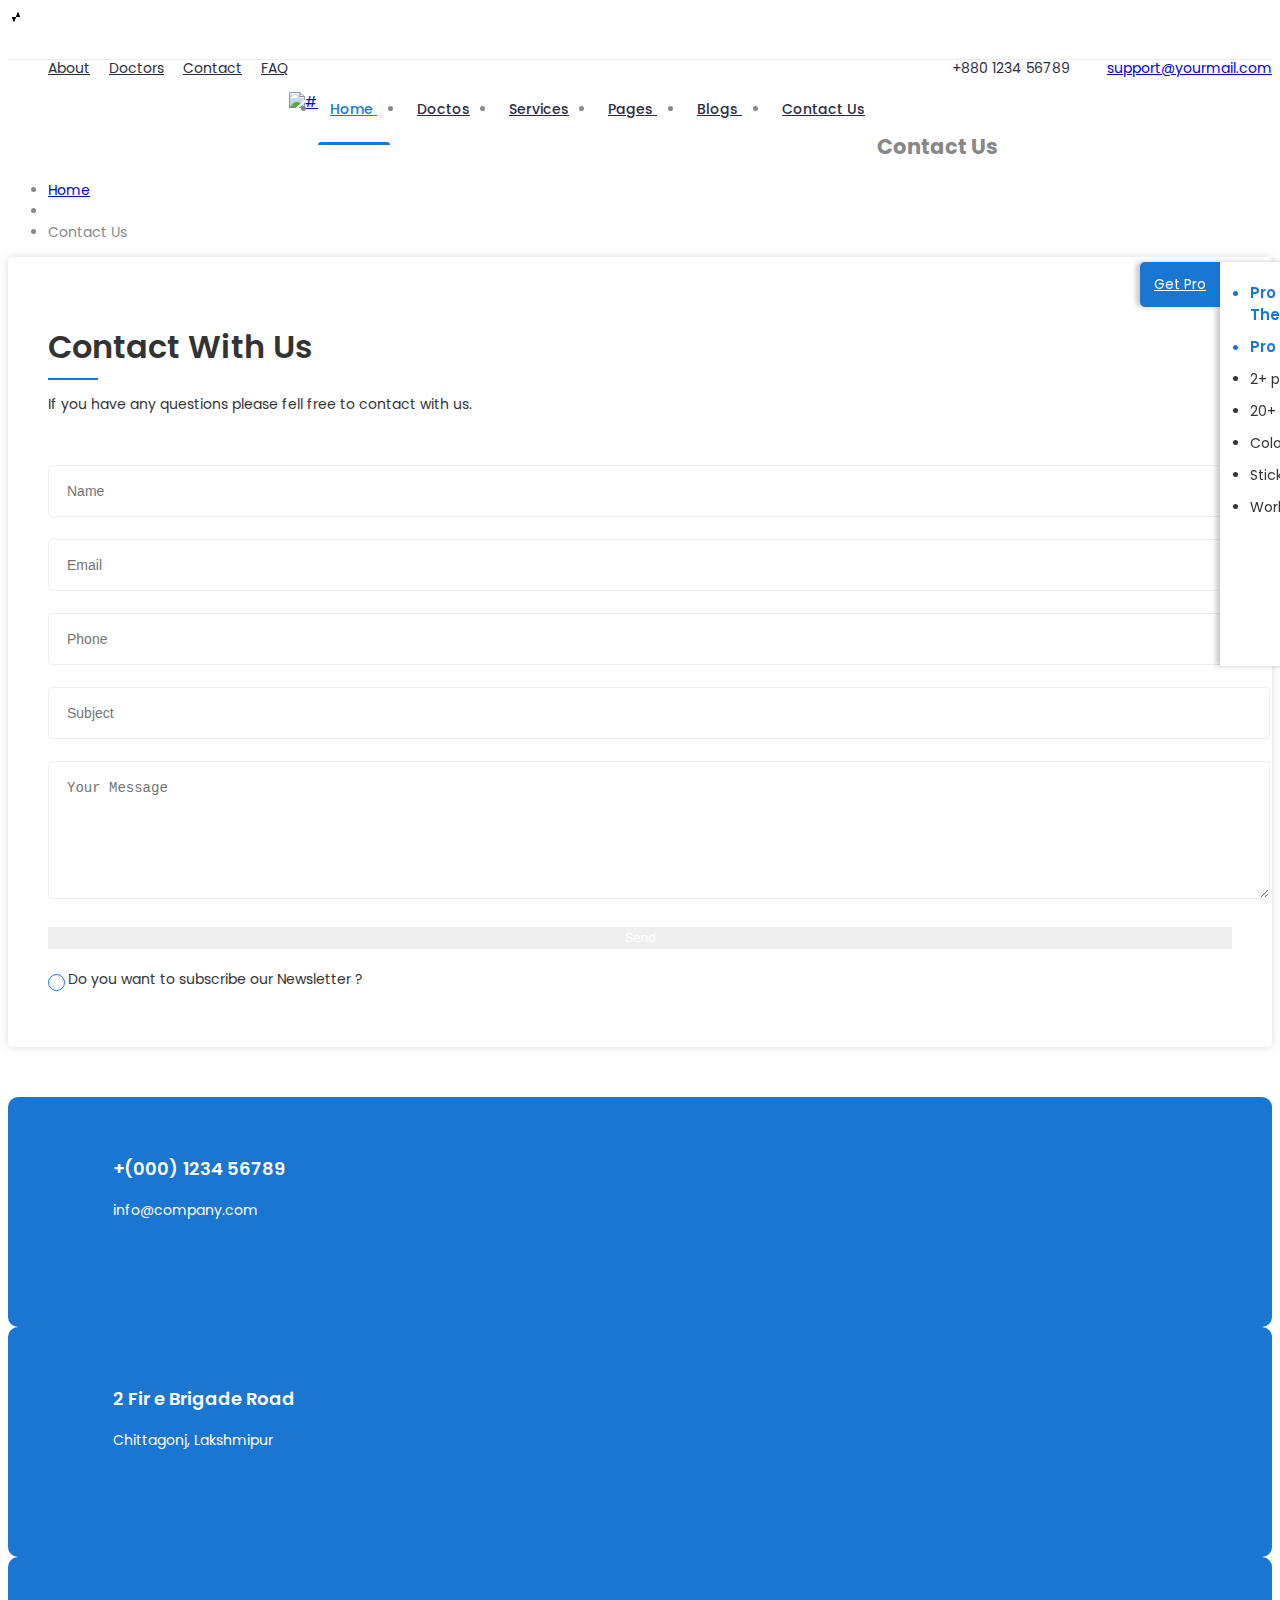
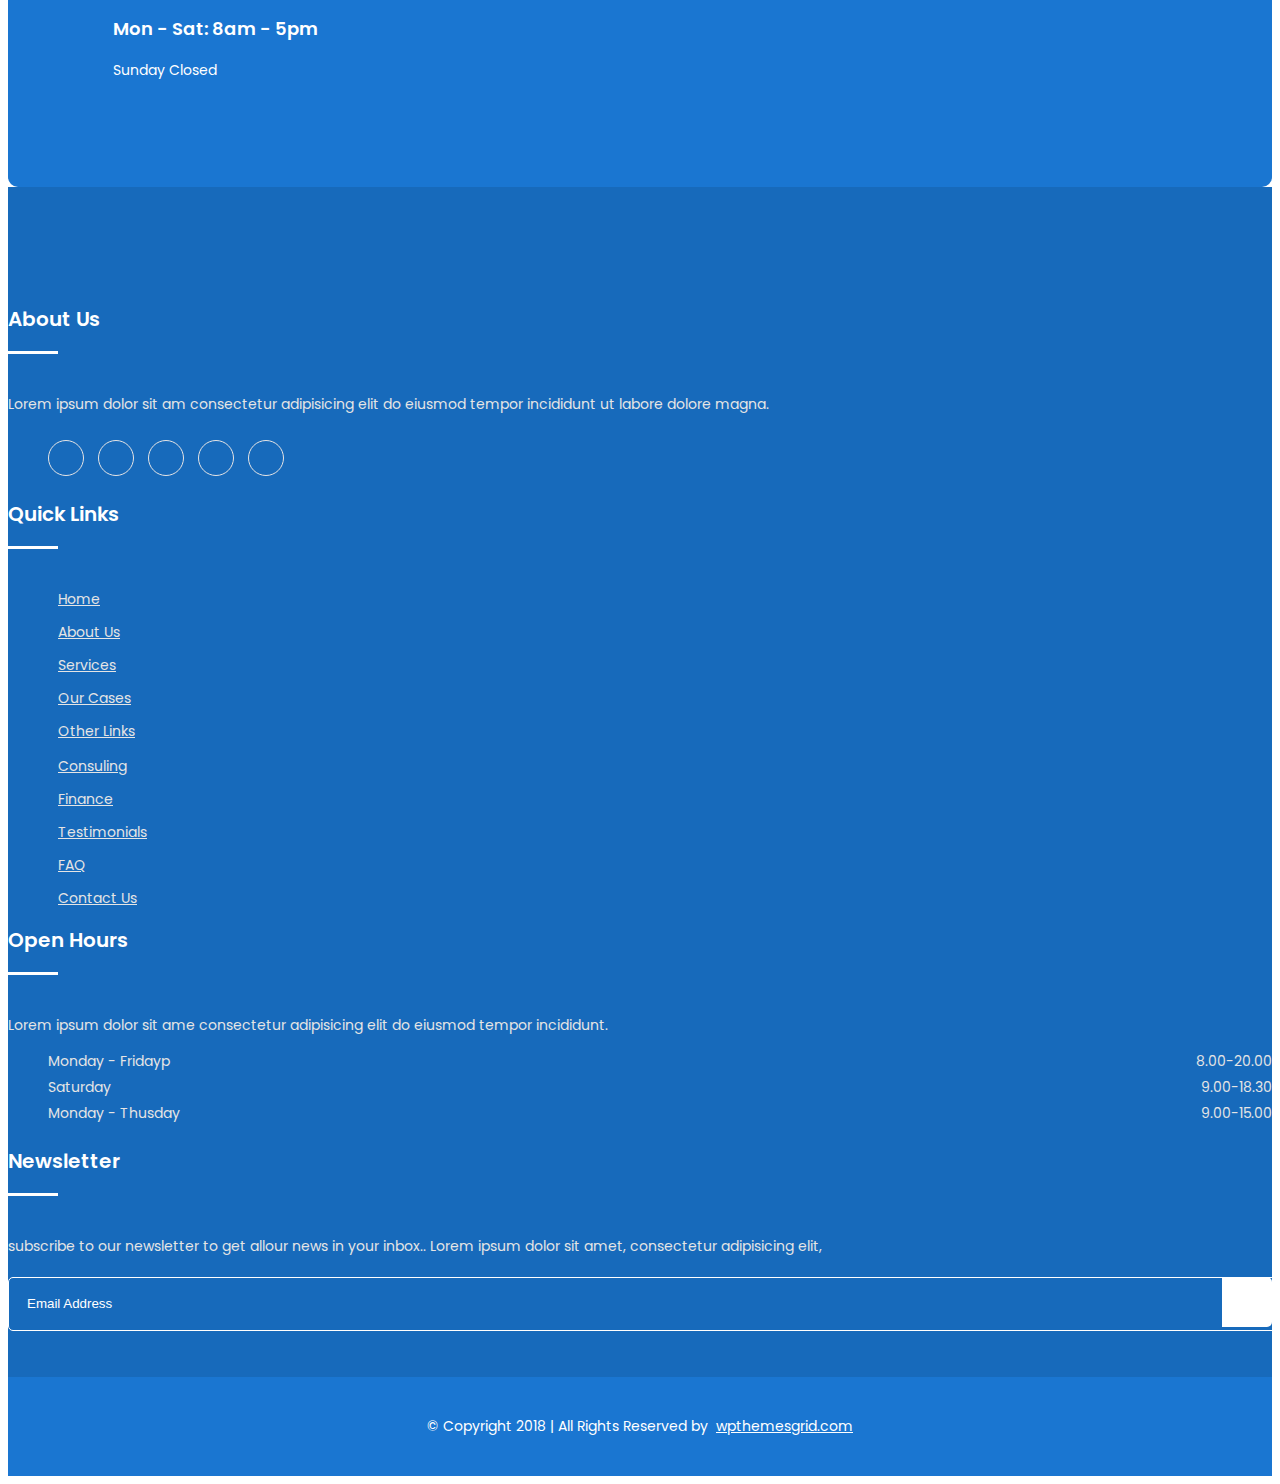
==== contact.html @ 358458fd "Add files via upload" ====
<!doctype html>
<html class="no-js" lang="zxx">
    <head>
        <!-- Meta Tags -->
		<meta charset="utf-8">
		<meta http-equiv="X-UA-Compatible" content="IE=edge">
		<meta name="keywords" content="Site keywords here">
		<meta name="description" content="">
		<meta name='copyright' content=''>
		<meta name="viewport" content="width=device-width, initial-scale=1, shrink-to-fit=no">
		
		<!-- Title -->
        <title>Mediplus - Free Medical and Doctor Directory HTML Template.</title>
		
		<!-- Favicon -->
        <link rel="icon" href="img/favicon.png">
		
		<!-- Google Fonts -->
		<link href="https://fonts.googleapis.com/css?family=Poppins:200i,300,300i,400,400i,500,500i,600,600i,700,700i,800,800i,900,900i&display=swap" rel="stylesheet">

		<!-- Bootstrap CSS -->
		<link rel="stylesheet" href="css/bootstrap.min.css">
		<!-- Nice Select CSS -->
		<link rel="stylesheet" href="css/nice-select.css">
		<!-- Font Awesome CSS -->
        <link rel="stylesheet" href="css/font-awesome.min.css">
		<!-- icofont CSS -->
        <link rel="stylesheet" href="css/icofont.css">
		<!-- Slicknav -->
		<link rel="stylesheet" href="css/slicknav.min.css">
		<!-- Owl Carousel CSS -->
        <link rel="stylesheet" href="css/owl-carousel.css">
		<!-- Datepicker CSS -->
		<link rel="stylesheet" href="css/datepicker.css">
		<!-- Animate CSS -->
        <link rel="stylesheet" href="css/animate.min.css">
		<!-- Magnific Popup CSS -->
        <link rel="stylesheet" href="css/magnific-popup.css">
		
		<!-- Medipro CSS -->
        <link rel="stylesheet" href="css/normalize.css">
        <link rel="stylesheet" href="style.css">
        <link rel="stylesheet" href="css/responsive.css">
		
    </head>
    <body>
	
		<!-- Preloader -->
        <div class="preloader">
            <div class="loader">
                <div class="loader-outter"></div>
                <div class="loader-inner"></div>

                <div class="indicator"> 
                    <svg width="16px" height="12px">
                        <polyline id="back" points="1 6 4 6 6 11 10 1 12 6 15 6"></polyline>
                        <polyline id="front" points="1 6 4 6 6 11 10 1 12 6 15 6"></polyline>
                    </svg>
                </div>
            </div>
        </div>
        <!-- End Preloader -->
		
		<!-- Get Pro Button -->
		<ul class="pro-features">
			<a class="get-pro" href="#">Get Pro</a>
			<li class="big-title">Pro Version Available on Themeforest</li>
			<li class="title">Pro Version Features</li>
			<li>2+ premade home pages</li>
			<li>20+ html pages</li>
			<li>Color Plate With 12+ Colors</li>
			<li>Sticky Header / Sticky Filters</li>
			<li>Working Contact Form With Google Map</li>
			<div class="button">
				<a href="http://preview.themeforest.net/item/mediplus-medical-and-doctor-html-template/full_screen_preview/26665910?_ga=2.145092285.888558928.1591971968-344530658.1588061879" target="_blank" class="btn">Pro Version Demo</a>
				<a href="https://themeforest.net/item/mediplus-medical-and-doctor-html-template/26665910" target="_blank" class="btn">Buy Pro Version</a>
			</div>
		</ul>
	
		<!-- Header Area -->
		<header class="header" >
			<!-- Topbar -->
			<div class="topbar">
				<div class="container">
					<div class="row">
						<div class="col-lg-6 col-md-5 col-12">
							<!-- Contact -->
							<ul class="top-link">
								<li><a href="#">About</a></li>
								<li><a href="#">Doctors</a></li>
								<li><a href="#">Contact</a></li>
								<li><a href="#">FAQ</a></li>
							</ul>
							<!-- End Contact -->
						</div>
						<div class="col-lg-6 col-md-7 col-12">
							<!-- Top Contact -->
							<ul class="top-contact">
								<li><i class="fa fa-phone"></i>+880 1234 56789</li>
								<li><i class="fa fa-envelope"></i><a href="mailto:support@yourmail.com">support@yourmail.com</a></li>
							</ul>
							<!-- End Top Contact -->
						</div>
					</div>
				</div>
			</div>
			<!-- End Topbar -->
			<!-- Header Inner -->
			<div class="header-inner">
				<div class="container">
					<div class="inner">
						<div class="row">
							<div class="col-lg-3 col-md-3 col-12">
								<!-- Start Logo -->
								<div class="logo">
									<a href="index.html"><img src="img/logo.png" alt="#"></a>
								</div>
								<!-- End Logo -->
								<!-- Mobile Nav -->
								<div class="mobile-nav"></div>
								<!-- End Mobile Nav -->
							</div>
							<div class="col-lg-7 col-md-9 col-12">
								<!-- Main Menu -->
								<div class="main-menu">
									<nav class="navigation">
										<ul class="nav menu">
											<li class="active"><a href="#">Home <i class="icofont-rounded-down"></i></a>
												<ul class="dropdown">
													<li><a href="index.html">Home Page 1</a></li>
												</ul>
											</li>
											<li><a href="#">Doctos </a></li>
											<li><a href="#">Services </a></li>
											<li><a href="#">Pages <i class="icofont-rounded-down"></i></a>
												<ul class="dropdown">
													<li><a href="404.html">404 Error</a></li>
												</ul>
											</li>
											<li><a href="#">Blogs <i class="icofont-rounded-down"></i></a>
												<ul class="dropdown">
													<li><a href="blog-single.html">Blog Details</a></li>
												</ul>
											</li>
											<li><a href="contact.html">Contact Us</a></li>
										</ul>
									</nav>
								</div>
								<!--/ End Main Menu -->
							</div>
							<div class="col-lg-2 col-12">
								<div class="get-quote">
									<a href="appointment.html" class="btn">Book Appointment</a>
								</div>
							</div>
						</div>
					</div>
				</div>
			</div>
			<!--/ End Header Inner -->
		</header>
		<!-- End Header Area -->
	
		<!-- Breadcrumbs -->
		<div class="breadcrumbs overlay">
			<div class="container">
				<div class="bread-inner">
					<div class="row">
						<div class="col-12">
							<h2>Contact Us</h2>
							<ul class="bread-list">
								<li><a href="index.html">Home</a></li>
								<li><i class="icofont-simple-right"></i></li>
								<li class="active">Contact Us</li>
							</ul>
						</div>
					</div>
				</div>
			</div>
		</div>
		<!-- End Breadcrumbs -->
				
		<!-- Start Contact Us -->
		<section class="contact-us section">
			<div class="container">
				<div class="inner">
					<div class="row"> 
						<div class="col-lg-6">
							<div class="contact-us-left">
								<!--Start Google-map -->
								<div id="myMap"></div>
								<!--/End Google-map -->
							</div>
						</div>
						<div class="col-lg-6">
							<div class="contact-us-form">
								<h2>Contact With Us</h2>
								<p>If you have any questions please fell free to contact with us.</p>
								<!-- Form -->
								<form class="form" method="post" action="mail/mail.php">
									<div class="row">
										<div class="col-lg-6">
											<div class="form-group">
												<input type="text" name="name" placeholder="Name" required="">
											</div>
										</div>
										<div class="col-lg-6">
											<div class="form-group">
												<input type="email" name="email" placeholder="Email" required="">
											</div>
										</div>
										<div class="col-lg-6">
											<div class="form-group">
												<input type="text" name="phone" placeholder="Phone" required="">
											</div>
										</div>
										<div class="col-lg-6">
											<div class="form-group">
												<input type="text" name="subject" placeholder="Subject" required="">
											</div>
										</div>
										<div class="col-lg-12">
											<div class="form-group">
												<textarea name="message" placeholder="Your Message" required=""></textarea>
											</div>
										</div>
										<div class="col-12">
											<div class="form-group login-btn">
												<button class="btn" type="submit">Send</button>
											</div>
											<div class="checkbox">
												<label class="checkbox-inline" for="2"><input name="news" id="2" type="checkbox">Do you want to subscribe our Newsletter ?</label>
											</div>
										</div>
									</div>
								</form>
								<!--/ End Form -->
							</div>
						</div>
					</div>
				</div>
				<div class="contact-info">
					<div class="row">
						<!-- single-info -->
						<div class="col-lg-4 col-12 ">
							<div class="single-info">
								<i class="icofont icofont-ui-call"></i>
								<div class="content">
									<h3>+(000) 1234 56789</h3>
									<p>info@company.com</p>
								</div>
							</div>
						</div>
						<!--/End single-info -->
						<!-- single-info -->
						<div class="col-lg-4 col-12 ">
							<div class="single-info">
								<i class="icofont-google-map"></i>
								<div class="content">
									<h3>2 Fir e Brigade Road</h3>
									<p>Chittagonj, Lakshmipur</p>
								</div>
							</div>
						</div>
						<!--/End single-info -->
						<!-- single-info -->
						<div class="col-lg-4 col-12 ">
							<div class="single-info">
								<i class="icofont icofont-wall-clock"></i>
								<div class="content">
									<h3>Mon - Sat: 8am - 5pm</h3>
									<p>Sunday Closed</p>
								</div>
							</div>
						</div>
						<!--/End single-info -->
					</div>
				</div>
			</div>
		</section>
		<!--/ End Contact Us -->
		
		<!-- Footer Area -->
		<footer id="footer" class="footer ">
			<!-- Footer Top -->
			<div class="footer-top">
				<div class="container">
					<div class="row">
						<div class="col-lg-3 col-md-6 col-12">
							<div class="single-footer">
								<h2>About Us</h2>
								<p>Lorem ipsum dolor sit am consectetur adipisicing elit do eiusmod tempor incididunt ut labore dolore magna.</p>
								<!-- Social -->
								<ul class="social">
									<li><a href="#"><i class="icofont-facebook"></i></a></li>
									<li><a href="#"><i class="icofont-google-plus"></i></a></li>
									<li><a href="#"><i class="icofont-twitter"></i></a></li>
									<li><a href="#"><i class="icofont-vimeo"></i></a></li>
									<li><a href="#"><i class="icofont-pinterest"></i></a></li>
								</ul>
								<!-- End Social -->
							</div>
						</div>
						<div class="col-lg-3 col-md-6 col-12">
							<div class="single-footer f-link">
								<h2>Quick Links</h2>
								<div class="row">
									<div class="col-lg-6 col-md-6 col-12">
										<ul>
											<li><a href="#"><i class="fa fa-caret-right" aria-hidden="true"></i>Home</a></li>
											<li><a href="#"><i class="fa fa-caret-right" aria-hidden="true"></i>About Us</a></li>
											<li><a href="#"><i class="fa fa-caret-right" aria-hidden="true"></i>Services</a></li>
											<li><a href="#"><i class="fa fa-caret-right" aria-hidden="true"></i>Our Cases</a></li>
											<li><a href="#"><i class="fa fa-caret-right" aria-hidden="true"></i>Other Links</a></li>	
										</ul>
									</div>
									<div class="col-lg-6 col-md-6 col-12">
										<ul>
											<li><a href="#"><i class="fa fa-caret-right" aria-hidden="true"></i>Consuling</a></li>
											<li><a href="#"><i class="fa fa-caret-right" aria-hidden="true"></i>Finance</a></li>
											<li><a href="#"><i class="fa fa-caret-right" aria-hidden="true"></i>Testimonials</a></li>
											<li><a href="#"><i class="fa fa-caret-right" aria-hidden="true"></i>FAQ</a></li>
											<li><a href="#"><i class="fa fa-caret-right" aria-hidden="true"></i>Contact Us</a></li>	
										</ul>
									</div>
								</div>
							</div>
						</div>
						<div class="col-lg-3 col-md-6 col-12">
							<div class="single-footer">
								<h2>Open Hours</h2>
								<p>Lorem ipsum dolor sit ame consectetur adipisicing elit do eiusmod tempor incididunt.</p>
								<ul class="time-sidual">
									<li class="day">Monday - Fridayp <span>8.00-20.00</span></li>
									<li class="day">Saturday <span>9.00-18.30</span></li>
									<li class="day">Monday - Thusday <span>9.00-15.00</span></li>
								</ul>
							</div>
						</div>
						<div class="col-lg-3 col-md-6 col-12">
							<div class="single-footer">
								<h2>Newsletter</h2>
								<p>subscribe to our newsletter to get allour news in your inbox.. Lorem ipsum dolor sit amet, consectetur adipisicing elit,</p>
								<form action="mail/mail.php" method="get" target="_blank" class="newsletter-inner">
									<input name="email" placeholder="Email Address" class="common-input" onfocus="this.placeholder = ''"
										onblur="this.placeholder = 'Your email address'" required="" type="email">
									<button class="button"><i class="icofont icofont-paper-plane"></i></button>
								</form>
							</div>
						</div>
					</div>
				</div>
			</div>
			<!--/ End Footer Top -->
			<!-- Copyright -->
			<div class="copyright">
				<div class="container">
					<div class="row">
						<div class="col-lg-12 col-md-12 col-12">
							<div class="copyright-content">
								<p>© Copyright 2018  |  All Rights Reserved by <a href="https://www.wpthemesgrid.com" target="_blank">wpthemesgrid.com</a> </p>
							</div>
						</div>
					</div>
				</div>
			</div>
			<!--/ End Copyright -->
		</footer>
		<!--/ End Footer Area -->
		
		<!-- jquery Min JS -->
        <script src="js/jquery.min.js"></script>
		<!-- jquery Migrate JS -->
		<script src="js/jquery-migrate-3.0.0.js"></script>
		<!-- jquery Ui JS -->
		<script src="js/jquery-ui.min.js"></script>
		<!-- Easing JS -->
        <script src="js/easing.js"></script>
		<!-- Color JS -->
		<script src="js/colors.js"></script>
		<!-- Popper JS -->
		<script src="js/popper.min.js"></script>
		<!-- Bootstrap Datepicker JS -->
		<script src="js/bootstrap-datepicker.js"></script>
		<!-- Jquery Nav JS -->
        <script src="js/jquery.nav.js"></script>
		<!-- Slicknav JS -->
		<script src="js/slicknav.min.js"></script>
		<!-- ScrollUp JS -->
        <script src="js/jquery.scrollUp.min.js"></script>
		<!-- Niceselect JS -->
		<script src="js/niceselect.js"></script>
		<!-- Tilt Jquery JS -->
		<script src="js/tilt.jquery.min.js"></script>
		<!-- Owl Carousel JS -->
        <script src="js/owl-carousel.js"></script>
		<!-- counterup JS -->
		<script src="js/jquery.counterup.min.js"></script>
		<!-- Steller JS -->
		<script src="js/steller.js"></script>
		<!-- Wow JS -->
		<script src="js/wow.min.js"></script>
		<!-- Magnific Popup JS -->
		<script src="js/jquery.magnific-popup.min.js"></script>
		<!-- Counter Up CDN JS -->
		<script src="http://cdnjs.cloudflare.com/ajax/libs/waypoints/2.0.3/waypoints.min.js"></script>
		<!-- Google Map API Key JS -->
		<script src="https://maps.google.com/maps/api/js?key=AIzaSyDGqTyqoPIvYxhn_Sa7ZrK5bENUWhpCo0w"></script>
		<!-- Gmaps JS -->
		<script src="js/gmaps.min.js"></script>
		<!-- Map Active JS -->
		<script src="js/map-active.js"></script>
		<!-- Bootstrap JS -->
		<script src="js/bootstrap.min.js"></script>
		<!-- Main JS -->
		<script src="js/main.js"></script>
    </body>
</html>
---- style.css ----
/* =====================================
Template Name: 	Mediplus.
Author Name: Naimur Rahman
Website: http://wpthemesgrid.com/
Description: Mediplus - Doctor HTML Template.
Version:	1.1
========================================*/   
/*======================================
[ CSS Table of contents ]
* Global CSS
* Header CSS
	+ Topbar
	+ Logo
	+ Widget
	+ Main Menu
	+ Search
* Hero Slider CSS
* Schedule CSS
* Feautes CSS
* Fun Facts CSS
* Why Choose CSS
* Call to Action CSS
* Portfolio CSS
	+ Portfolio Single CSS
* Services CSS
* Testimonials CSS
* Departments CSS
* Pricing Table CSS
* Clients CSS
* Team CSS
	+ Single Team
* Blog CSS
	+ Latest Blog CSS
	+ Blog Single CSS
	+ Blog Sidebar CSS
* Appointment CSS
* Login CSS
* Register CSS
* Faq CSS
* Contact Us CSS
* Error 404 CSS
* Mail Success CSS
* Newsletter CSS
* Doctor Calendar CSS
* About Us CSS
* Footer CSS
========================================*/ 
/*=============================
	Global CSS 
===============================*/
body{
    font-family: 'Poppins', sans-serif;
	font-weight: 400;
	font-size:14px;
	color:#888;
}
.pro-features {
	position: fixed;
	right: -300px;
	width: 300px;
	height: auto;
	line-height: 46px;
	font-size: 14px;
	background: #fff;
	text-align: left;
	color: #333;
	top: 50%;
	transform:translateY(-50%);
	box-shadow: -4px 0px 5px #00000036;
	color: #fff;
	z-index: 9999;
	padding:20px 30px 30px 30px;
	-webkit-transition:all 0.4s ease;
	-moz-transition:all 0.4s ease;
	transition:all 0.4s ease;
}
.pro-features.active{
	right:0;
}
.pro-features li.big-title {
	font-weight: 600;
	color: #1A76D1;
	font-size: 15px;
}
.pro-features li.title {
	font-weight: 600;
	color: #1A76D1;
	font-size: 15px;
}
.pro-features .button{}
.pro-features .button .btn {
	width: 100%;
	text-align: center;
	margin-top: 8px;
	display: inline-block;
	float: left;
	font-size: 13px;
	width: 100%;
	text-transform: capitalize;
}
.pro-features li {
	color: #333;
	margin: 0;
	padding: 0;
	line-height: 22px;
	margin-bottom: 10px;
}
.get-pro {
	position: absolute;
	left: -80px;
	width:80px;
	height: 45px;
	line-height: 45px;
	font-size: 14px;
	border-radius: 5px 0 0 5px;
	background: #1A76D1;
	text-align: center;
	color: #fff;
	top: 0;
	cursor: pointer;
	box-shadow: -4px 0px 5px #00000036;
}
.get-pro:hover{
	
}
#scrollUp {
	bottom: 15px;
	right: 15px;
	padding: 10px 20px;
	background: #1a76d1;
	color: #fff;
	font-size: 25px;
	width: 45px;
	height: 45px;
	text-align: center;
	line-height: 45px;
	padding: 0;
	border-radius: 3px;
	box-shadow: 0px 0px 10px #00000026;
}
#scrollUp:hover{
	background:#2C2D3F;
}
/* Color Plate */
.color-plate {
	position: fixed;
	display: block;
	z-index: 99998;
	padding: 20px;
	width: 245px;
	background: #fff;
	right: -245px;
	text-align: left;
	top: 30%;
	-webkit-transition:all 0.4s ease;
	-moz-transition:all 0.4s ease;
	transition:all 0.4s ease;
	-webkit-box-shadow: -3px 0px 25px -2px rgba(0, 0, 0, 0.2);
	-moz-box-shadow: -3px 0px 25px -2px rgba(0, 0, 0, 0.2);
	box-shadow: -3px 0px 25px -2px rgba(0, 0, 0, 0.2);
}
.color-plate.active{
	right:0;
}
.color-plate .color-plate-icon {
	position: absolute;
	left: -48px;
	width: 48px;
	height: 45px;
	line-height: 45px;
	font-size: 21px;
	border-radius: 5px 0 0 5px;
	background: #1A76D1;
	text-align: center;
	color: #fff !important;
	top: 0;
	cursor: pointer;
	box-shadow: -4px 0px 5px #00000036;
}
.color-plate h4 {
	display: block;
	font-size: 15px;
	margin-bottom: 5px;
	font-weight: 500;
}
.color-plate p {
	font-size: 13px;
	margin-bottom: 15px;
	line-height: 20px;
}
.color-plate span {
	width: 42px;
	height: 35px;
	border-radius: 0;
	cursor: pointer;
	display: inline-block;
	margin-right: 3px;
}
.color-plate span:hover{
	cursor:pointer;
}
.color-plate span.color1{
	background:#1A76D1;
}
.color-plate span.color2{
	background:#2196F3;
}
.color-plate span.color3{
	background:#32B87D;
}
.color-plate span.color4{
	background:#FE754A;
}
.color-plate span.color5{
	background:#F82F56;
}
.color-plate span.color6{
	background:#01B2B7;
}
.color-plate span.color7{
	background:#6c5ce7;
}
.color-plate span.color8{
	background:#85BA46;
}
.color-plate span.color9{
	background:#273c75;
}
.color-plate span.color10{
	background:#FD7272;
}
.color-plate span.color11{
	background:#badc58;
}
.color-plate span.color12{
	background:#44ce6f;
}
/*=============================
	End Global CSS 
===============================*/

/*===================
	Start Header CSS 
=====================*/
.header{
	background-color:#fff;
	position:relative;
}
.header .navbar-collapse{
	padding:0;
}
/* Topbar */
.header .topbar{
	background-color:#fff;
	border-bottom:1px solid #eee;
}
.header .topbar{
	padding:15px 0;
}
.header .top-link{
	float:left;
}
.header .top-link li{
	display:inline-block;
	margin-right:15px;
}
.header .top-link li:last-child{
	margin-right:0px;
}
.header .top-link li a{
	color:#2C2D3F;
	font-size:14px;
	font-weight:400;
}
.header .top-link li:hover a{
	color:#1A76D1;
}
.header .top-contact{
	float:right;
}
.header .top-contact li{
	display:inline-block;
	margin-right:25px;
	color:#2C2D3F;
}
.header .top-contact li:last-child{
	margin-right:0;
}
.header .top-contact li a{
	font-size:14px;
}
.header .top-contact li a:hover{
	color:#1A76D1;
}
.header .top-contact li i{
	color:#1A76D1;
	margin-right:8px;
}
.header .header-inner {
	background:#fff;
	z-index:999;
	width:100%;
}
.get-quote{
	margin-top:12px;
}
.get-quote .btn{
	color:#fff;
}
.header .logo {
	float: left;
	margin-top: 18px;
}
.header .navbar {
	background: none;
	box-shadow: none;
	border: none;
	margin: 0;
	height: 0px;
	min-height: 0px;
}
.header .nav li{
	margin-right: 15px;
    float: left;
	position:relative;
}
.header .nav li:last-child{
	margin:0;
}
.header .nav li a {
	color: #2C2D3F;
	font-size: 14px;
	font-weight: 500;
	text-transform: capitalize;
	padding: 25px 12px;
	position: relative;
	display: inline-block;
	position:relative;
}
.header .nav li a::before {
	position: absolute;
	content: "";
	left: 0;
	bottom: 0;
	height: 3px;
	width:0%;
	background: #1A76D1;
	border-radius: 5px 5px 0 0;
	opacity:0;
	visibility:hidden;
	-webkit-transition:all 0.4s ease;
	-moz-transition:all 0.4s ease;
	transition:all 0.4s ease;
}
.header .nav li.active a:before{
	opacity:1;
	visibility:visible;
	width: 100%;
}
.header .nav li.active a{
	color:#1A76D1;
}
.header .nav li:hover a:before{
	opacity:1;
	width: 100%;
	visibility:visible;
}
.header .nav li:hover a{
	color:#1a76d1;
}
.header .nav li a i {
	display: inline-block;
	margin-left: 1px;
	font-size: 13px;
}
/* Middle Header */
.header.style2 .header-inner {
	border-top: 1px solid #eee;
}
.header.style2 .logo {
	margin-top:6px;
}
.header .middle-header {
	background: #fff;
	padding: 20px 0px;
}
.header .widget-main{
	float:right;
}
.header.style2 .get-quote {
	margin-top: 0;
}
.header .single-widget {
	position: relative;
	float: left;
	margin-right: 30px;
	padding-left: 55px;
}
.header .single-widget:last-child{
	margin:0;
}
.header .single-widget .logo{
	margin:0;
	padding:0;
	margin-top: 7px;
}
.header .single-widget i {
	position: absolute;
	left: 0;
	top: 6px;
	height: 40px;
	width: 40px;
	line-height: 40px;
	color: #fff;
	background: #1A76D1;
	border-radius: 4px;
	text-align: center;
	font-size: 15px;
}
.header .single-widget h4 {
	font-size: 15px;
	font-weight: 500;
}
.header .single-widget p {
	margin-bottom: 5px;
	text-transform: capitalize;
}
.header .single-widget.btn{
	margin-left:0;
}
/* Dropdown Menu */
.header .nav li .dropdown {
	background: #fff;
	width: 220px;
	position: absolute;
	left:-20px;
	top: 100%;
	z-index: 999;
	-webkit-box-shadow: 0px 3px 5px rgba(0, 0, 0, 0.2);
	-moz-box-shadow: 0px 3px 5px rgba(0, 0, 0, 0.2);
	box-shadow: 0px 3px 5px #3333334d;
	transform-origin: 0 0 0;
	transform: scaleY(0.2);
	-webkit-transition: all 0.3s ease 0s;
	-moz-transition: all 0.3s ease 0s;
	transition: all 0.3s ease 0s;
	opacity: 0;
	visibility: hidden;
	top: 74px;
	border-left:3px solid #2889e4;
}
.header .nav li:hover .dropdown{
	opacity:1;
	visibility:visible;
	transform:translateY(0px);
}
.header .nav li .dropdown li{
	float:none;
	margin:0;
	border-bottom:1px dashed #eee;
}
.header .nav li .dropdown li:last-child{
	border:none;
}
.header .nav li .dropdown li a {
	padding: 12px 15px;
	color: #666;
	display: block;
	font-weight: 400;
	text-transform: capitalize;
	background: transparent;
	-webkit-transition:all 0.2s ease;
	-moz-transition:all 0.2s ease;
	transition:all 0.2s ease;
}
.header .nav li .dropdown li a:before{
	display:none;
}
.header .nav li .dropdown li:last-child a{
	border-bottom:0px;
}
.header .nav li .dropdown li:hover a{
	color:#1A76D1;
}
.header .nav li .dropdown li a:hover{
	border-color:transparent;
}
/* Right Bar */
.header.style2 .main-menu{
	display:inline-block;
	float:left;
}
.header .right-bar {
	float: right;
}
.header .right-bar {
	padding-top:20px;
}
.header .right-bar {
	display: inline-block;
}
.header .right-bar a {
	color: #fff;
	height: 35px;
	width: 35px;
	line-height: 35px;
	text-align: center;
	background: #1a76d1;
	border-radius: 4px;
	display: block;
	font-size: 12px;
}
.header .right-bar li a:hover{
	color:#fff;
	background:#27AE60;
}
.header .search-top.active .search i:before{
	content:"\eee1";
	font-size:15px;
}
/* Search */
.header .search-form {
	position: absolute;
	right: 0;
	z-index: 9999;
	opacity: 0;
	visibility: hidden;
	-webkit-transition: all 0.4s ease;
	-moz-transition: all 0.4s ease;
	transition: all 0.4s ease;
	top: 74px;
	box-shadow: 0px 0px 10px #0000001c;
	border-radius: 4px;
	overflow: hidden;
	transform:scale(0);
}
.header .search-top.active .search-form {
	opacity:1;
	visibility:visible;
	transform:scale(1);
}
.header .search-form input {
	width: 282px;
	height: 50px;
	line-height: 50px;
	padding: 0 70px 0 20px;
	-webkit-transition: all 0.4s ease;
	-moz-transition: all 0.4s ease;
	transition: all 0.4s ease;
	border-radius: 3px;
	border: none;
	background: #fff;
	color: #2C2D3F;
}
.header .search-form button {
	position: absolute;
	right: 0;
	height: 50px;
	top: 0;
	width: 50px;
	background: #1A76D1;
	border: none;
	color: #fff;
	border-radius: 0 4px 4px 0;
	border-left:1px solid transparent;
}
.header .search-form button:hover{
	background:#fff;
	color:#1A76D1;
	border-color:#e6e6e6;
}
/* Header Sticky */
.header.sticky .header-inner{
	position:fixed;
	z-index:999;
	top:0;
	left:0;
	bottom:initial;
	-webkit-transition:all 0.4s ease;
	-moz-transition:all 0.4s ease;
	transition:all 0.4s ease;
	animation: fadeInDown 0.5s both 0.1s;
	box-shadow:0px 0px 13px #00000054;
}
/*=========================
	End Header CSS
===========================*/

/*===========================
	Start Hero Area CSS
=============================*/
.slider .single-slider {
	height: 600px;
	background-size: cover;
	background-position: center;
	background-repeat:no-repeat;
}
.slider .single-slider .text{
	margin-top:120px;
}
.slider.index2 .single-slider .text{
	margin-top:150px;
}
.slider .single-slider h1 {
	color: #2C2D3F;
	font-size: 38px;
	font-weight: 700;
	margin: 0;
	padding: 0;
	line-height: 42px;
}
.slider .single-slider h1 span{
	color:#1a76d1;
}
.slider .single-slider p {
	color: #2C2D3F;
	margin-top: 27px;
	font-weight: 400;
}
.slider .single-slider .button{
	margin-top:30px;
}
.slider .single-slider .btn{
	color:#fff;
	background:#1a76d1;
	font-weight:500;
	display:inline-block;
	margin:0;
	margin-right:10px;
}
.slider .single-slider .btn:last-child{
	margin:0;
}
.slider .single-slider .btn.primary{
	background:#2C2D3F;
	color:#fff;
}
.slider .single-slider .btn.primary:before{
	background:#1A76D1;
}
.slider .owl-carousel .owl-nav {
	margin: 0;
    position: absolute;
    top: 50%;
    width: 100%;
	margin-top:-25px;
}
.slider .owl-carousel .owl-nav div {
	height: 50px;
	width: 50px;
	line-height: 50px;
	text-align: center;
	background: #1A76D1;
	color: #fff;
	font-size: 26px;
	position: absolute;
	margin: 0;
	-webkit-transition: all 0.4s ease;
	-moz-transition: all 0.4s ease;
	transition: all 0.4s ease;
	padding: 0;
	border-radius: 50%;
}
.slider .owl-carousel .owl-nav div:hover{
	background:#2C2D3F;
	color:#fff;
}
.slider .owl-carousel .owl-controls .owl-nav .owl-prev{
	left:20px;
}
.slider .owl-carousel .owl-controls .owl-nav .owl-next{
	right:20px;
}

/* Slider Animation */
.owl-item.active .single-slider h1{
    animation: fadeInUp 1s both 0.6s;
}
.owl-item.active .single-slider p{
    animation: fadeInUp 1s both 1s;
}
.owl-item.active .single-slider .button{
    animation: fadeInDown 1s both 1.5s;
}
/*===========================
	End Hero Area CSS
=============================*/

/*=============================
	Start Schedule CSS
===============================*/
.schedule {
	background: #fff;
	margin: 0;
	padding: 0;
	height: 230px;
}
.schedule .schedule-inner {
	position: relative;
	transform: translateY(-50%);
	z-index:9;
}
.schedule .single-schedule {
	position: relative;
	text-align: left;
	z-index:3;
	border-radius:5px;
	background:#1A76D1;
	 -webkit-transition: all .3s ease-out 0s;
    -moz-transition: all .3s ease-out 0s;
    -ms-transition: all .3s ease-out 0s;
    -o-transition: all .3s ease-out 0s;
    transition: all .3s ease-out 0s;
}
.schedule .single-schedule .inner {
	overflow:hidden;
	position: relative;
	padding:30px;
	z-index:2;
}
.schedule .single-schedule:before{
	position: absolute;
    z-index: -1;
    content: '';
    bottom: -10px;
    left: 0;
    right: 0;
    margin: 0 auto;
    width: 80%;
    height: 90%;
    background:#1A76D1;
    opacity: 0;
    filter: blur(10px);
    -webkit-transition: all .3s ease-out 0s;
    -moz-transition: all .3s ease-out 0s;
    -ms-transition: all .3s ease-out 0s;
    -o-transition: all .3s ease-out 0s;
    transition: all .3s ease-out 0s;
}
.schedule .single-schedule:hover:before{
	opacity: 0.8;
}
.schedule .single-schedule:hover{
	transform: translateY(-5px);
}
.schedule .single-schedule .icon i{
	position: absolute;
	font-size: 110px;
	color: #fff;
	 -webkit-transition: all .3s ease-out 0s;
    -moz-transition: all .3s ease-out 0s;
    -ms-transition: all .3s ease-out 0s;
    -o-transition: all .3s ease-out 0s;
    transition: all .3s ease-out 0s;
	z-index:-1;
	visibility:visible;
	opacity:0.2;
	right: -25px;
	bottom: -30px;
}
.schedule .single-schedule span{
	display:block;
	color:#fff;
}
.schedule .single-schedule h4{
	font-size: 20px;
	font-weight:600;
	display:inline-block;
	text-transform:capitalize;
	color:#fff;
	margin-top:13px;
}
.schedule .single-schedule p{
	color:#fff;
	margin-top:22px;
}
.schedule .single-schedule a {
	color: #fff;
	margin-top: 25px;
	font-weight: 500;
	display: inline-block;
	position: relative;
}
.schedule .single-schedule a:before{
	position:absolute;
	content:"";
	left:0;
	bottom:0;
	height:1px;
	width:0%;
	background:#fff;
	-webkit-transition:all 0.4s ease;
	-moz-transition:all 0.4s ease;
	transition:all 0.4s ease;
}
.schedule .single-schedule a:hover:before{
	width:100%;
	width:100%;
}
.schedule .single-schedule a i{
	margin-left:10px;
}
.schedule .single-schedule .time-sidual{
	
}
.schedule .single-schedule .time-sidual{
	overflow:hidden;
	margin-top:17px;
}
.schedule .single-schedule .time-sidual li {
	display: block;
	color: #fff;
	width: 100%;
	margin-bottom:3px;
}
.schedule .single-schedule .time-sidual li:last-child{
	margin:0;
}
.schedule .single-schedule .time-sidual li span{
	display:inline-block;
	float:right;
}
.schedule .single-schedule .day-head .time {
	font-weight: 400;
	float: right;
}
/*=============================
	End Schedule CSS
===============================*/

/*=============================
	Start Feautes CSS
===============================*/
.Feautes{
	padding-top:0;
}
.Feautes.index2{
	padding-top:100px;
}
.Feautes.testimonial-page{
	padding-top:100px;
}
.Feautes .single-features{
	text-align:center;
	position:relative;
	padding:10px 20px;
}
.Feautes .single-features::before {
	position: absolute;
	content: "";
	right: -72px;
	top: 60px;
	width: 118px;
	border-bottom: 3px dotted #1a76d1;
}
.Feautes .single-features.last::before{
	display:none;
}
.Feautes .single-features .signle-icon{
	position:relative;
}
.Feautes .single-features .signle-icon i{
	font-size:50px;
	color:#1a76d1;
	position:absolute;
	left:50%;
	margin-left:-50px;
	top:0;
	height:100px;
	width:100px;
	line-height:100px;
	text-align:center;
	border:1px solid #dddddd;
	border-radius:100%;
	-webkit-transition:all 0.4s ease;
	-moz-transition:all 0.4s ease;
	transition:all 0.4s ease;
}
.Feautes .single-features:hover .signle-icon i{
	background:#1A76D1;
	color:#fff;
	border-color:transparent;
}
.Feautes .single-features h3{
	padding-top: 128px;
	color:#2C2D3F;
	font-weight:600;
	font-size:21px;
}
.Feautes .single-features p {
	margin-top: 20px;
}
/*=============================
	End Feautes CSS
===============================*/

/*=======================
	Start Fun Facts CSS
=========================*/
.fun-facts{
	position:relative;
}
.fun-facts.section{
	padding:120px 0;
}
.fun-facts{
	background:url('img/fun-bg.jpg');
	background-size:cover;
	background-repeat:no-repeat;
}
.fun-facts .single-fun {
	
}
.fun-facts .single-fun i {
	position: absolute;
	left: 0;
	font-size: 62px;
	color: #fff;
	height: 70px;
	width: 70px;
	line-height: 67px;
	font-size: 28px;
	text-align: center;
	padding: 0;
	margin: 0;
	border: 2px solid #fff;
	border-radius: 0px;
	top: 50%;
	margin-top: -35px;
	-webkit-transition: all 0.4s ease;
	-moz-transition: all 0.4s ease;
	transition: all 0.4s ease;
	border-radius: 50%;
}
.fun-facts .single-fun:hover i{
	color:#1A76D1;
	background:#fff;
	border-color:transparent;
}
.fun-facts .single-fun .content {
	padding-left: 80px;
}
.fun-facts .single-fun span {
	color: #fff;
	font-weight: 600;
	font-size: 30px;
	position: relative;
	display: block;
	-webkit-transition: all 0.4s ease;
	-moz-transition: all 0.4s ease;
	transition: all 0.4s eas;
	display: block;
	margin-bottom: 7px;
}
.fun-facts .single-fun p{
	color:#fff;
	font-size:15px;
}
/*===================
	End Fun Facts
=====================*/

/*===================
	Why choose CSS
=====================*/
.why-choose .choose-left h3{
	font-size:24px;
	font-weight:600;
	color:#2C2D3F;
	position:relative;
	padding-bottom:20px;
	margin-bottom:24px;
}
.why-choose .choose-left h3:before{
	position:absolute;
	content:"";
	left:0;
	bottom:0;
	height:2px;
	width:50px;
	background:#1a76d1;
}
.why-choose .choose-left p{
	margin-bottom:35px;
}
.why-choose .choose-left .list{}
.why-choose .choose-left .list li {
	color: #868686;
	margin-bottom: 12px;
}
.why-choose .choose-left .list li:last-child{
	margin-bottom:0px;
}
.why-choose .choose-left .list li i{
	height:15px;
	width:15px;
	line-height:15px;
	text-align:center;
	background:#1a76d1;
	color:#fff;
	font-size:14px;
	border-radius:100%;
	padding-left:2px;
	margin-right:16px;
}
/* Start Faq CSS */
.why-choose{
	background:#fff;
}
.why-choose .choose-right{
	height:100%;
	width:100%;
	background-image:url('img/video-bg.jpg');
	background-size:cover;
	background-position:center;
	background-repeat:no-repeat;
	position:relative;
}
.why-choose .choose-right .video {
	color: #fff;
	height: 70px;
	width: 70px;
	line-height: 70px;
	text-align: center;
	border-radius: 100%;
	position: absolute;
	left: 50%;
	top: 50%;
	margin-left: -35px;
	margin-top: -35px;
	font-size: 21px;
	background: #1a76d1;
	padding-left: 4px;
}
.why-choose .choose-right .video:hover{
	transform:scale(1.1);
}
.why-choose .video-image .waves-block .waves {
	position: absolute;
	width: 200px;
	height: 200px;
	background: #fff;
	opacity: 0;
	-ms-filter: "progid:DXImageTransform.Microsoft.Alpha(Opacity=0)";
	border-radius: 100%;
	-webkit-animation: waves 3s ease-in-out infinite;
	animation: waves 3s ease-in-out infinite;
	left: 50%;
	margin-left: -100px;
	top: 50%;
	margin-top: -100px;
}
.why-choose .video-image .waves-block .wave-1 {
    -webkit-animation-delay: 0s;
    animation-delay: 0s;
}
.why-choose .video-image .waves-block .wave-2 {
    -webkit-animation-delay: 1s;
    animation-delay: 1s;
}
.why-choose .video-image .waves-block .wave-3 {
    -webkit-animation-delay: 2s;
    animation-delay: 2s;
}
/*=======================
	End Why choose CSS
=========================*/

/*===============================
	Start Call to action CSS
=================================*/
.call-action{
	background-image:url('img/call-bg.jpg');
	background-size:cover;
	background-position:center;
	position:relative;
	background-repeat:no-repeat;
}
.call-action .content{
	text-align:center;
	padding:100px 265px;
}
.call-action .content h2{
	color:#fff;
	font-size:32px;
	font-weight:600;
	line-height:46px;
}
.call-action .content p {
	color: #fff;
	margin: 30px 0px;
	font-size: 15px;
}
.call-action .content .btn{
	background:#fff;
	margin-right:20px;
	font-weight:500;
	border:1px solid #fff;
	color:#1a76d1;
}
.call-action .content .btn:before{
	background:#1A76D1;
}
.call-action .content .btn:hover{
	background:#1A76D1;
	color:#fff;
}
.call-action .content .btn:last-child{
	margin-right:0px;
}
.call-action .content .second {
	border: 1px solid #fff;
	color: #fff;
	background: transparent;
	color: #fff !important;
}
.call-action .content .second:before{
	background:#fff;
}
.call-action .content .second:hover{
	color:#1A76D1;
	border-color:transparent;
	background:#fff;
}
.call-action .content .second i{
	margin-left:10px;
}
/*===============================
	Start Call to action CSS
=================================*/

/*==========================
	Start Portfolio CSS
============================*/
.portfolio{
	background:#FDFDFD;
}
.portfolio .single-pf{
	position:relative;
}
.portfolio .single-pf img{
	height:100%;
	width:100%;
}
.portfolio .single-pf:before{
	position:absolute;
	content:"";
	left:0;
	top:0;
	height:100%;
	width:100%;
	background:#1a76d1;
	opacity:0;
	visibility:hidden;
	-webkit-transition:all 0.4s ease;
	-moz-transition:all 0.4s ease;
	transition:all 0.4s ease;
	z-index:1;
}
.portfolio .single-pf:hover:before{
	opacity:0.7;
	visibility:visible;
}
.portfolio .single-pf .btn {
	color: #1a76d1;
	z-index: 3;
	background: #fff;
	position: absolute;
	left: 50%;
	top: 50%;
	border-radius: 0px;
	opacity: 0;
	visibility: hidden;
	-webkit-transition: all 0.4s ease;
	-moz-transition: all 0.4s ease;
	transition: all 0.4s ease;
	height: 48px;
	width: 150px;
	text-align: center;
	line-height: 48px;
	padding: 0;
	font-weight: 500;
	font-size: 14px;
	margin-left: -75px;
	margin-top: -24px;
	border-radius:4px;
}
.portfolio .single-pf:hover .btn{
	opacity:1;
	visibility:visible;
}
.portfolio .single-pf .btn:hover{
	color:#fff;
}
.portfolio .owl-nav{
	display:none;
}
/* Slider Nav */
.pf-details .image-slider .owl-nav{
	margin: 0;
    position: absolute;
    top: 50%;
    width: 100%;
	margin-top:-25px;
}
.pf-details .image-slider .owl-carousel .owl-nav div {
	height: 50px;
	width: 50px;
	line-height: 45px;
	background: #fff;
	color: #1A76D1;
	position: absolute;
	margin: 0;
	border-radius: 100%;
	font-size: 20px;
	text-align: center;
	-webkit-transition: all 0.4s ease;
	-moz-transition: all 0.4s ease;
	transition: all 0.4s ease;
	box-shadow: 0px 0px 10px #0000001a;
}
.pf-details .image-slider .owl-carousel .owl-nav div:hover{
	color:#fff;
	background:#1A76D1;
}
.pf-details .image-slider .owl-carousel .owl-controls .owl-nav .owl-prev{
	left:20px;
}
.pf-details .image-slider .owl-carousel .owl-controls .owl-nav .owl-next{
	right:20px;
}
.pf-details .image-slider{
	border-radius:8px 8px 0 0;
}
.pf-details .image-slider img{
	height:100%;
	width:100%;
}
.pf-details .date{
	background: #1a76d1;
	display: block;
	padding: 20px;
	text-align: center;
	border-radius: 0;
	border: none;
	margin: 0;
	margin-top: -1px;
}
.pf-details .date ul li{
	font-size:16px;
	color:#fff;
	display:inline-block;
	margin-right:60px;
}
.pf-details .date ul li:last-child{
	margin:0;
}
.pf-details .date ul li span{
	font-weight:500;
	display:inline-block;
	margin-right:5px;
}
.pf-details .body-text{}
.pf-details .body-text h3 {
	font-size: 30px;
	font-weight: 600;
	color: #333;
	margin-top: 40px;
}
.pf-details .body-text p{
	margin-top:20px;
}
.pf-details .body-text .share{
	margin-top:40px;
}
.pf-details .body-text .share h4 {
	font-size: 15px;
	font-weight: 500;
	display: inline-block;
}
.pf-details .body-text .share ul{
	display:inline-block;
	margin-left:12px;
}
.pf-details .body-text .share ul li{
	display:inline-block;
	margin-right:10px;
}
.pf-details .body-text .share ul li:last-child{
	margin-right:0;
}
.pf-details .body-text .share ul li a{
	height:35px;
	width:35px;
	line-height:35px;
	text-align:center;
	border:1px solid #C8C8C8;
	color:#757575;
	display:block;
	border-radius:50%;
}
.pf-details .body-text .share ul li a:hover{
	color:#fff;
	border-color:transparent;
	background:#1A76D1;
}
/*==========================
	End Portfolio CSS
============================*/

/*=========================
	Srart service CSS
===========================*/
.services .single-service{
	margin:30px 0;
	position:relative;
	padding-left:70px;
}
.services .single-service i{
	font-size:45px;
	color:#1a76d1;
	position:absolute;
	left:0;
	-webkit-transition:all 0.4s ease;
	-moz-transition:all 0.4s ease;
	transition:all 0.4s ease;
}
.services .single-service h4{
	text-transform:capitalize;
	margin-bottom:25px;
	color:#2C2D3F;
}
.services .single-service h4 a{
	color:#2C2D3F;
	font-size:20px;
	font-weight:600;
}
.services .single-service h4 a:hover{
	color:#1A76D1;
}
.services .single-service p{
	color:#868686;
}
/*-- Service Details --*/
.services-details-img {
  margin-bottom: 50px;
}

.services-details-img img {
  width: 100%;
  margin-bottom: 30px;
}
.services-details-img h2 {
  font-weight: 600;
  font-size: 28px;
  margin-bottom: 16px;
}
.services-details-img P {
  margin-bottom: 20px;
}
.services-details-img blockquote {
	font-size: 15px;
	color: #4a6f8a;
	background-color: #1a76d1;
	padding: 30px 75px;
	line-height: 26px;
	position: relative;
	margin-bottom: 20px;
	color: #fff;
}
.services-details-img blockquote i {
  position: absolute;
  display: inline-block;
  top: 20px;
  left: 38px;
  font-size: 32px;
}
.service-details-inner-left {
  background-image: url("img/signup-bg.jpg");
  background-size: cover;
  background-position: center center;
  background-repeat: no-repeat;
  width: 100%;
  height: 100%;
}
.service-details-inner-left img {
  display: none;
}
.service-details-inner {
  max-width: 580px;
  margin-left: auto;
  margin-right: auto;
}
.service-details-inner h2 {
	font-weight: 600;
	font-size: 30px;
	margin-bottom: 15px;
	border-left: 3px solid #1a76d1;
	padding-left: 15px;
}
.service-details-inner p {
  margin-bottom: 15px;
}
.service-details-inner p:last-child {
  margin-bottom: 0;
}
/*=========================
	End service CSS
===========================*/

/*=============================
	Start Testimonials CSS
===============================*/
.testimonials{
	background-image:url('img/testi-bg.jpg');
	background-size:cover;
	background-position:center;
	background-repeat:no-repeat;
	position:relative;
}
.testimonials .section-title h2{
	color:#fff;
}
.testimonials .single-testimonial {
	text-align: left;
	position: relative;
	background: #fff;
	padding: 40px 30px;
	margin: 5px;
	margin-bottom: 27px;
	margin-right: 30px;
	border-radius: 5px;
	-webkit-transition: all 0.4s ease;
	-moz-transition: all 0.4s ease;
	transition: all 0.4s ease;
	margin: 0;
	margin: 30px 20px;
}
.testimonials .single-testimonial:hover{
	box-shadow: 0px 10px 10px #0000001c;
	transform: translateY(-4px);
}
.testimonials .single-testimonial img {
	position: absolute;
	left: 30px;
	bottom:-26px;
	height: 53px;
	width: 53px;
	border-radius: 100%;
}
.testimonials .single-testimonial p{
	color:#868686;
	font-size:14px;
}
.testimonials .single-testimonial .name {
	margin-top: 22px;
	color: #2C2D3F;
	font-weight: 500;
	font-size: 15px;
}
.testimonials .owl-dots {
	position: absolute;
	left: 50%;
	bottom: -55px;
	margin-top: -47px;
	padding: 10px 25px;
	border-radius: 3px;
	margin: 0 0 0 -52px;
	margin-top: 49px;
	box-sizing: ;
}
.testimonials .owl-dots .owl-dot {
	display: inline-block;
	margin-right: 10px;
}
.testimonials .owl-dots .owl-dot:last-child{
	margin:0px;
}
.testimonials .owl-dots .owl-dot span {
	width: 10px;
	height:10px;
	display: block;
	border-radius: 30px;
	-webkit-transition: all 0.3s ease;
	-moz-transition: all 0.3s ease;
	transition: all 0.3s ease;
	margin: 0;
	background: #fff;
	position: relative;
}
.testimonials .owl-dots .owl-dot span:hover{
	background:#fff;
}
.testimonials .owl-dots .owl-dot.active span{
	background:#fff;
	width:20px;
}
/*=============================
	End Testimonials CSS
===============================*/

/*==========================
	Start Departments CSS
============================*/
.departments .department-tab .nav{
	margin-bottom: 30px;
    background:transform;
	position:relative;
}
.departments .department-tab .nav li{
	text-align:center;
	margin-right:54px;
}
.departments .department-tab .nav li a i {
	font-size: 50px;
	color: #868686;
}
.departments .department-tab .nav li a:hover{
	background:transparent;
}
.departments .department-tab .nav li a.active i{
	color:#1a76d1;
}
.departments .department-tab .nav li a {
	color: #fff;
	margin-top: 20px;
	border: none;
	padding: 0;
	padding-bottom: 20px;
	border-bottom:2px solid transparent;
	padding:0 10px 20px 10px;
}
.departments .department-tab .nav li a.active{
	border-color:#1a76d1;
}
.departments .department-tab .nav li span{
	display:block;
}
.departments .department-tab .nav li .first {
	padding-top: 20px;
	font-size: 20px;
	font-weight: 500;
	color: #868686;
}
.departments .department-tab .nav li a.active .first{
	color:#2C2D3F;
}
.departments .department-tab .nav li .second {
	font-size: 14px;
	font-weight: 400;
	color: #868686;
	margin-top: 3px;
}
.departments .department-tab .tab-pane .department-left{}
.departments .department-tab .tab-pane .department-left h3{
	color:#2C2D3F;
	font-weight:600;
	font-size:26px;
	position:relative;
	padding-bottom:15px;
	margin-bottom:30px;
}
.departments .department-tab .tab-pane .department-left h3:before{
	position:absolute;
	content:"";
	left:0;
	bottom:0;
	height:3px;
	width:50px;
	background:#2C2D3F;
}
.departments .department-tab .tab-pane .department-left .p1 {
	color: #1a76d1;
	font-weight: 500;
	margin-bottom: 18px;
}
.departments .department-tab .tab-pane .department-left p {
	margin-bottom: 20px;
}
.departments .department-tab .tab-pane .department-left .list{}
.departments .department-tab .tab-pane .department-left .list li{
	position:relative;
	padding-left: 30px;
	margin-bottom:6px;
}
.departments .department-tab .tab-pane .department-left .list li:last-child{
	margin-bottom:0px;
}
.departments .department-tab .tab-pane .department-left .list li i {
	position: absolute;
	left: 0;
	height: 15px;
	width: 15px;
	line-height: 15px;
	color: #fff;
	background: #1a76d1;
	text-align: center;
	border-radius: 100%;
	font-size: 8px;
	margin-right: 20px;
	top: 4px;
}
.departments .department-tab .tab-content .tab-text h2{
	font-size:18px;
}
.departments .department-tab .tab-content .tab-text p{
	color:#555;
	margin-top:10px;
}
/*==========================
	End Departments CSS
============================*/

/*=============================
	Start Pricing Table CSS
===============================*/
.pricing-table{
	background:#f9f9f9;
	position:relative;
}
.pricing-table .single-table {
	background: #fff;
	border:1px solid #ddd;
	text-align: center;
	position: relative;
	overflow: hidden;
	margin: 15px 0;
	padding:45px 35px 30px 35px;
}
/* Table Head */
.pricing-table .single-table .table-head {
	text-align:center;
}
.pricing-table .single-table .icon i{
	font-size:65px;
	color:#1a76d1;
}
.pricing-table .single-table .title {
	font-size: 21px;
	color: #2C2D3F;
	margin-top: 30px;
	margin-bottom: 15px;
}
.pricing-table .single-table .amount {
	font-size:36px;
	font-weight:600;
	color:#1a76d1;
}
.pricing-table .single-table .amount span{
	display:inline-block;
	font-size:14px;
	font-weight:400;
	color:#868686;
	margin-left:8px;
}
/* Table List */
.pricing-table .single-table .table-list {
	padding: 10px 0;
	text-align: left;
	margin-top: 30px;
}
.pricing-table .table-list li {
	position: relative;
	color: #666;
	text-transform: capitalize;
	margin-bottom: 18px;
	padding-right: 32px;
}
.pricing-table .table-list li:last-child{
	margin-bottom:0px;
}
.pricing-table .table-list li.cross i{
	background:#aaaaaa;
}
.pricing-table .table-list i {
	font-size: 7px;
	text-align: center;
	margin-right: 10px;
	position: absolute;
	right: 0;
	height: 16px;
	width: 16px;
	line-height: 16px;
	text-align: center;
	color: #fff;
	background: #1a76d1;
	border-radius: 100%;
	padding-left: 1px;
}

/* Table Bottom */
.pricing-table .table-bottom {
	margin-top: 25px;
}
.pricing-table .btn {
	padding: 12px 25px;
	width: 100%;
	color:#fff;
}
.pricing-table .btn:before{
	background:#2C2D3F;
}
.pricing-table .btn:hover{
	color:#fff;
}
.pricing-table .btn i {
	font-size: 16px;
	margin-right: 10px;
}
/*=============================
	End Pricing Table CSS
===============================*/

/*========================
	Start Clients CSS
==========================*/
.clients{
	background-image:url('img/client-bg.jpg');
	background-size:cover;
	background-position:center;
	padding:100px 0px;
	position:relative;
}
.clients .single-clients{
	
}
.clients .single-clients img {
	width: 100%;
	cursor: pointer;
	text-align: center;
	float: none;
	padding: 0 35px;
}
/*========================
	End Clients CSS
==========================*/

/*====================
	Start Team CSS
======================*/ 
.team{
	background-image:url('img/testi-bg.jpg');
	background-size:cover;
	background-position:center;
	background-repeat:no-repeat;
	position:relative;
}
.team.single-page{
	background:#fff;
}
.team .section-title h2{
	color:#fff;
}
.team .section-title p{
	color:#fff;
}
.team .single-team {
	background: #fff;
	-webkit-transition: all 0.3s ease;
	-moz-transition: all 0.3s ease;
	transition: all 0.3s ease;
	margin-top: 30px;
	text-align: center;
	box-shadow: 0px 0px 10px #00000021;
	border-radius: 5px;
	overflow: hidden;
}
.team .t-head{
	position:relative;
	overflow:hidden;
}
.team .t-head::before {
	position: absolute;
	top: 0;
	left: 0;
	width: 100%;
	height: 100%;
	background: #fff;
	opacity:0;
	visibility:hidden;
	content: "";
	z-index: 2;
	-webkit-transition:all 0.3s ease;
	-moz-transition:all 0.3s ease;
	transition:all 0.3s ease;
}
.team .single-team:hover .t-head::before{
	visibility:visible;
	opacity:0.5;
}
.team .t-head img{
	width:100%;
	position:relative;
}
.team .t-icon a {
	position: absolute;
	left: 50%;
	top: 50%;
	width: 150px;
	height: 46px;
	line-height: 40px;
	opacity: 0;
	visibility: hidden;
	font-weight: 400;
	text-align: center;
	color: #fff;
	border-radius: 0;
	-webkit-transform: scale(0.6);
	-moz-transform: scale(0.6);
	transform: scale(0.6);
	-webkit-transition: all 0.3s ease;
	-moz-transition: all 0.3s ease;
	transition: all 0.3s ease;
	z-index: 99;
	margin: -23px 0 0 -75px;
	font-size: 15px;
	background: #2889E4;
	font-size: 13px;
	line-height: 46px;
	padding:0;
	border-radius:4px;
}
.team .single-team:hover .t-icon a {
	-webkit-transform: scale(1);
	-moz-transform: scale(1);
	transform: scale(1);
	opacity:1;
	visibility:visible;
}
.team .t-bottom {
	text-align: center;
	position: relative;
	padding: 0 20px;
	padding: 25px 20px;
}
.team .t-bottom p {
	color: #666;
	font-size: 13px;
	display: block;
	margin-bottom: 4px;
}
.team .t-bottom h2 {
	font-size: 18px;
	text-transform: capitalize;
	font-weight: 500;
	color: #2C2D3F;
}
.team .t-bottom h2 a:hover{
	color:#1A76D1;
}
/*-- Doctor Details --*/
.doctor-details-left {
	-webkit-box-shadow: 0px 0px 10px 0px #ddd;
	box-shadow: 0px 0px 10px 0px #ddd;
	border-radius: 10px;
	overflow: hidden;
}
.doctor-details-item img {
  width: 100%;
  border-radius:0;
}
.doctor-details-item .doctor-details-contact {
	padding: 50px;
}
.doctor-details-item .doctor-details-contact h3 {
	font-weight: 600;
	font-size: 20px;
	color: #2C2D3F;
	margin-bottom: 30px;
}
.doctor-details-item .doctor-details-contact .basic-info {
  margin: 0;
  padding: 0;
}
.doctor-details-item .doctor-details-contact .basic-info li {
	list-style-type: none;
	display: block;
	font-weight: 400;
	font-size: 15px;
	color: #2C2D3F;
	margin-bottom: 10px;
}
.doctor-details-item .doctor-details-contact .basic-info li:last-child {
  margin-bottom: 0;
}
.doctor-details-item .doctor-details-contact .basic-info li i {
	display: inline-block;
	color: #1A76D1;
	margin-right: 8px;
	font-size: 16px;
	position: relative;
	top: 1px;
}
.doctor-details-area .doctor-details-left .social{
	margin-top:25px;
}
.doctor-details-area .doctor-details-left .social li{
	display:inline-block;
	margin-right:10px;
}
.doctor-details-area .doctor-details-left .social li:last-child{
	margin-right:0px;
}
.doctor-details-area .doctor-details-left .social li a {
	height: 34px;
	width: 34px;
	line-height: 34px;
	text-align: center;
	border: 1px solid #C8C8C8;
	text-align: center;
	padding: 0;
	border-radius: 4px;
	display: block;
	color: #757575;
	font-size: 16px;
}
.doctor-details-area .doctor-details-left .social li a:hover{
	color:#fff;
	background:#1A76D1;
	border-color:transparent;
}
.doctor-details-item .doctor-details-work h3 {
	font-weight: 600;
	font-size: 20px;
	color: #2C2D3F;
	margin-top: 30px;
}
.doctor-details-item .doctor-details-work .time-sidual{
	
}
.doctor-details-item .doctor-details-work .time-sidual{
	overflow:hidden;
}
.doctor-details-item .doctor-details-work .time-sidual li {
	display: block;
	color: #2C2D3F;
	width: 100%;
	margin-bottom: 10px;
}
.doctor-details-item .doctor-details-work .time-sidual li span{
	display:inline-block;
	float:right;
}
.doctor-details-item .doctor-details-work .day-head .time {
	font-weight: 400;
	float: right;
}

.doctor-details-area .doctor-details-right{
	padding-left: 60px;
	padding-top: 70px;
}
.doctor-details-item .doctor-details-biography {
 
}
.doctor-details-item .doctor-details-biography h3 {
  font-weight: 600;
  font-size: 24px;
  color: #2f60bd;
  margin-bottom: 25px;
  margin-top: 25px;
}
.doctor-details-item .doctor-details-biography p {
  margin-bottom: 0;
}
.doctor-details-item .doctor-details-biography ul {
  margin: 0;
  padding: 0;
}
.doctor-details-item .doctor-details-biography ul li {
  list-style-type: none;
  display: block;
  margin-bottom: 10px;
}
.doctor-details-item .doctor-details-biography ul li:last-child {
  margin-bottom: 0;
}
.doctor-details-item .doctor-name .name{
	font-size:30px;
	font-weight:600;
}
.doctor-details-item .doctor-name .deg {
	font-size: 22px;
	margin: 10px 0 5px 0;
}
.doctor-details-item .doctor-name .degree{
	font-size: 16px;
}
/*====================
	End Team CSS
======================*/ 

/*=======================
	Start Blog CSS
=========================*/
.blog{
	background:#fff;
}
.blog .blog-title{
	text-align:center;
}
.blog .single-news {
	background: #fff;
	position: relative;
	-webkit-transition: all 0.4s ease;
	-moz-transition: all 0.4s ease;
	transition: all 0.4s ease;
	box-shadow: 0px 0px 10px #00000014;
}
.blog .single-news img{
	width:100%;
	margin:0;
	padding:0;
	-webkit-transition:all 0.4s ease;
	-moz-transition:all 0.4s ease;
	transition:all 0.4s ease;
}
.blog .single-news .news-head{
	position:relative;
	overflow:hidden;
}
.blog .single-news .news-content {
	text-align: left;
	background: #fff;
	z-index: 99;
	position: relative;
	padding: 30px;
	left: 0;
	z-index: 0;
}
.blog .single-news .news-content:before{
	position:absolute;
	content:"";
	left:0;
	bottom:0;
	height:2px;
	width:0%;
	background:#1A76D1;
	opacity:0;
	visibility:hidden;
	-webkit-transition:all 0.4s ease;
	-moz-transition:all 0.4s ease;
	transition:all 0.4s ease;
}
.blog .single-news:hover .news-content:before{
	opacity:1;
	visibility:visible;
	width:100%;
}
.blog .single-news .news-body h2 {
	font-size: 18px;
	font-weight: 600;
	margin-bottom: 10px;
	line-height: 24px;
}
.blog .single-news .news-body h2 a{
	color:#2C2D3F;
	font-weight: 500;
}
.blog .single-news .news-body h2 a:hover{
	color:#1A76D1;
}
.blog .single-news .news-content p {
	font-weight: 400;
	text-transform: capitalize;
	font-size: 13px;
	letter-spacing: 0px;
	line-height: 23px;
}
.blog .single-news .news-body .date {
	display: inline-block;
	font-size: 14px;
	margin-bottom: 5px;
	background: #1A76D1;
	color: #fff;
	padding: 4px 15px;
	border-radius: 3px;
	font-size: 14px;
	margin-bottom: 10px;
}
.blog.grid .single-news{
	margin-top:30px;
}
/* Blog Sidebar */
.main-sidebar {
	background: #fff;
	margin-top: 30px;
	background: transparent;
}
.main-sidebar .single-widget {
	margin-bottom: 30px;
	padding: 40px;
	background: #fff;
	-webkit-box-shadow: 0px 0px 15px rgba(0, 0, 0, 0.10);
	-moz-box-shadow: 0px 0px 15px rgba(0, 0, 0, 0.10);
	box-shadow: 0px 0px 15px rgba(0, 0, 0, 0.10);
	border-radius: 8px;
}
.main-sidebar .single-widget .title {
	position: relative;
	font-size: 18px;
	font-weight: 600;
	text-transform: capitalize;
	margin-bottom: 30px;
	display: block;
	background: #fff;
	padding-left: 12px;
}
.main-sidebar .single-widget .title::before {
	position: absolute;
	content: "";
	left: 0;
	bottom: -1px;
	height: 100%;
	width: 3px;
	background: #1A76D1;
}
.main-sidebar .single-widget:last-child{
	margin:0;
}
.main-sidebar .search{
	position:relative;
}
.main-sidebar .search input {
	width: 100%;
	height: 45px;
	box-shadow: none;
	text-shadow: none;
	font-size: 14px;
	border: none;
	color: #222;
	background: transparent;
	padding: 0 70px 0 20px;
	-webkit-transition: all 0.4s ease;
	-moz-transition: all 0.4s ease;
	transition: all 0.4s ease;
	border-radius: 0;
	border: 1px solid #eee;
	border-radius: 5px;
}
.main-sidebar .search .button {
	position: absolute;
	right: 40px;
	top: 40px;
	height: 44px;
	width: 50px;
	line-height: 45px;
	box-shadow: none;
	text-shadow: none;
	text-align: center;
	border: none;
	font-size: 14px;
	color: #fff;
	background: #333;
	-webkit-transition: all 0.4s ease;
	-moz-transition: all 0.4s ease;
	transition: all 0.4s ease;
	border-radius: 0 5px 5px 0;
}
.main-sidebar .search .button:hover {
	background:#1A76D1;
	color:#fff;
}
/* Category List */
.main-sidebar .categor-list {
	margin-top: 15px;
}
.main-sidebar .categor-list li {
	margin-bottom: 10px;
}
.main-sidebar .categor-list li:last-child{
	margin-bottom:0px;
}
.main-sidebar .categor-list li a {
	display: inline-block;
	color: #333;
	font-size:14px;
}
.main-sidebar .categor-list li a:hover{
	color:#1A76D1;
	padding-left:7px;
}
.main-sidebar .categor-list li a i {
	display: inline-block;
	margin-right:0px;
	font-size: 9px;
	transform: translateY(-1px);
	opacity:0;
	visibility:hidden;
	-webkit-transition:all 0.4s ease;
	-moz-transition:all 0.4s ease;
	transition:all 0.4s ease;
}
.main-sidebar .categor-list li a:hover i{
	margin-right: 6px;
	opacity:1;
	visibility:visible;
}
/* Recent Posts */
.main-sidebar .single-post {
	position: relative;
	border-bottom: 1px solid #ddd;
	display: inline-block;
	padding: 17px 0;
}
.main-sidebar .single-post:last-child{
	padding-bottom:0px;
	border:none;
}
.main-sidebar .single-post .image img{
	float: left;
	width: 80px;
	height: 80px;
	margin-right: 20px;
}
.main-sidebar .single-post .content{
	padding-left:100px;
}
.main-sidebar .single-post .content h5 {
	line-height: 18px;
}
.main-sidebar .single-post .content h5 a {
	color: #2C2D3F;
	font-weight: 500;
	font-size: 14px;
	font-weight: 500;
	margin-top: 10px;
	display: block;
	margin-bottom: 10px;
	margin-top: 0;
}
.main-sidebar .single-post .content h5 a:hover{
	color:#1A76D1;
}
.main-sidebar .single-post .content .comment li{
	color:#888;
	display:inline-block;
	margin-right:15px;
	font-weight:400;
	font-size:14px;
}
.main-sidebar .single-post .content .comment li:last-child{
	margin-right:0;
}
.main-sidebar .single-post .content .comment li i{
	display:inline-block;
	margin-right:5px;
}
/* Blog Tags */
.main-sidebar .side-tags .tag{
	margin-top:40px;
}
.main-sidebar .side-tags .tag li {
	display: inline-block;
	margin-right: 7px;
	margin-bottom: 20px;
}
.main-sidebar .side-tags .tag li a {
	background: #fff;
	color: #333;
	padding: 8px 14px;
	text-transform: capitalize;
	border-radius: 0;
	font-size: 13px;
	background: #F6F7FB;
	border-radius: 4px;
}
.main-sidebar .side-tags .tag a:hover{
	color:#fff;
	background:#1A76D1;
	border-color:transparent;
}
/* News Single */
.news-single {
	padding: 60px 0 90px;
	background: #f8f8f8;
}
.news-single .single-main {
	margin-top: 30px;
	background: #fff;
	padding: 30px;
	-webkit-box-shadow: 0px 0px 15px rgba(0, 0, 0, 0.10);
	-moz-box-shadow: 0px 0px 15px rgba(0, 0, 0, 0.10);
	box-shadow: 0px 0px 15px rgba(0, 0, 0, 0.10);
	border-radius: 8px;
}
.news-single .news-head{}
.news-single .news-head img{
	width:100%;
	height:100%;
}
.news-single .news-title {
	font-size: 25px;
	margin: 20px 0;
}
.news-single .news-title a {
	color: #252525;
	font-weight: 600;
}
.news-single .news-title a:hover {
	color: #1A76D1;
}
/* Blog Meta */
.news-single{
	background:#fff;
}
.news-single .meta {
	overflow: hidden;
	border-top: 1px solid #ebebeb;
	border-bottom: 1px solid #ebebeb;
	width: 100%;
	padding: 10px 0;
	margin-bottom: 15px;
}
.news-single .meta span {
	margin-right: 10px;
	display: inline-block;
}
.news-single .meta span:last-child{
	margin:0;
}
.news-single .meta span, .news-single .meta span a {
	color: #2C2D3F;
	font-weight: 400;
}
.news-single .meta span i {
	margin-right: 5px;
	color:#1A76D1;
}
.news-single .meta-left{
	float:left;
}
.news-single .meta-left .author img {
	width: 45px;
	height: 45px;
	border-radius: 100%;
	margin-right: 12px;
}
.news-single .meta-left .author {
	float: left;
}
.news-single .meta-left span.date {
	margin-top: 10px;
}
.news-single .meta-right {
	float: right;
	margin-top: 10px;
}
.news-single .news-content{
	margin:20px 0;
}
.news-single .news-content p{
	margin-bottom:10px;
}
.news-single .news-content p:last-child{
	margin:0;
}
.news-single .news-text p {
	font-size: 14px;
	margin-bottom:20px;
}
/* Image Gallery */
.news-single .image-gallery {
	margin-bottom: 20px;
}
.news-single .image-gallery .single-image {
	overflow: hidden;
}
.news-single .image-gallery .single-image:hover img{
	-webkit-transform:scale(1.2);
	-moz-transform:scale(1.2);
	transform:scale(1.2);
}
/* Blockqoute */
.news-single blockquote {
	background-image: url('img/blockqoute-bg.jpg');
	background-size: cover;
	background-position: center;
	background-repeat: no-repeat;
	padding: 30px;
	overflow: hidden;
}
.news-single blockquote::before {
	opacity: 0.9;
}
.news-single .news-text blockquote p {
	color: #fff;
	margin: 0;
	line-height: 26px;
	font-size: 15px;
	position: relative;
}
.news-single .blog-bottom {
	overflow: hidden;
}
/* Social Share */
.news-single .social-share {
	float: left;
}
.news-single .social-share li {
	float: left;
}
.news-single .social-share li span{
	padding-left:5px;
}
.news-single .social-share li.facebook a{
	background:#5d82d1;
}
.news-single .social-share li.twitter a{
	background:#40bff5;
}
.news-single .social-share li.google-plus a{
	background:#eb5e4c;
}
.news-single .social-share li.linkedin a{
	background:#238cc8;
}
.news-single .social-share li.pinterest a{
	background:#e13138;
}
.news-single .social-share li a {
	padding: 10px 20px;
	display: block;
	color: #fff;
}
.news-single .social-share li a:hover{
	background:#2B343E;
}
/* Prev Next Button */
.news-single .prev-next {
	float: right;
}
.news-single .prev-next li {
	display: inline-block;
	padding: 0;
	margin-right: 5px;
}
.news-single .prev-next li:last-child{
	border:none;
}
.news-single .prev-next li a {
	display: block;
	width: 40px;
	height: 40px;
	line-height: 36px;
	text-align: center;
	font-size: 16px;
	border: 1px solid #c4c4c4;
	color: #555;
	border-radius: 4px;
}
.news-single .prev-next li a:hover{
	color:#fff;
	background:#1A76D1;
	border-color:transparent;
}
/* Blog Comments */
.news-single .blog-comments {
	margin-top: 30px;
	background: transparent;
	-webkit-box-shadow: 0px 0px 15px rgba(0, 0, 0, 0.10);
	-moz-box-shadow: 0px 0px 15px rgba(0, 0, 0, 0.10);
	box-shadow: 0px 0px 15px rgba(0, 0, 0, 0.10);
	border-radius: 8px;
	padding: 30px;
}
.news-single .blog-comments h2 {
	text-align: left;
	text-transform: capitalize;
	font-size: 18px;
	color: #252525;
	margin-bottom: 20px;
}
.news-single .blog-comments h4 span{
	float:right;
}
.news-single .single-comments {
	overflow: hidden;
	margin-bottom: 30px;
	background: #fff;
	border-bottom: 1px solid #eee;
	padding-bottom: 30px;
}
.news-single .single-comments.left .main {
	padding-left: 100px;
	position: relative;
	margin-left: 100px;
}
.news-single .single-comments.left img{
	position:absolute;
	left:0;
	top:0;
}
.news-single .single-comments:last-child{
	margin:0;
	border:none;
	margin-bottom:0;
	padding-bottom:0;
}
.news-single .single-comments .main {
	overflow: hidden;
}
.news-single .single-comments .head {
	float: left;
	margin-right: 20px;
	text-align: center;
	width: 12%;
}
.news-single .head img {
	width: 80px;
	height: 80px;
	line-height: 80px;
	border-radius: 100%;
	border: 5px solid #f8f8f8;
}
.news-single .single-comments .body {
	float: left;
	width: 85%;
}
.news-single .single-comments.left .body{
	float: noene;
	width:100%;
}
.news-single .single-comments .comment-list {
	margin-top: 30px;
	padding-top: 30px;
	border-top: 1px solid #e2e2e2;
	overflow: hidden;
}
.news-single .single-comments .comment-list .body {
	width: 78%;
}
.news-single .single-comments h4 {
	margin: 0 0 5px;
	font-size: 16px;
	text-align: left;
	font-weight: 500;
	color: #252525;
}
.news-single .single-comments .comment-meta{
	margin-bottom:5px;
}
.news-single .single-comments .meta {
	font-size: 13px;
	color: #555;
	font-weight: 400;
	border: none;
	margin-right: 10px;
	padding: 0;
	margin: 0 10px 0 0;
}
.news-single .single-comments .meta:last-child{
	margin:0;
}
.news-single .comment-meta span i{
	margin-right:5px;
}
.news-single .comment-meta span:last-child{
	margin:0;
}
.news-single .single-comments p {
	font-size: 13px;
}
.news-single .single-comments a {
	text-transform: capitalize;
	font-size: 13px;
	font-weight: 400;
	color: #fff;
	padding: 3px 15px;
	display: inline-block;
	margin-top: 10px;
	border-radius: 4px;
	background:#1A76D1;
	color:#fff;
}
.news-single .single-comments a:hover{
	background:#2C2D3F;
	color:#fff;
}
.news-single .single-comments a i{
	margin-right:5px;
}
.news-single .comment-list {
	padding-left:50px;
}
.news-single .single-comments.login{
	text-align:center;
}
.news-single .single-comments.login i{
	font-size:20px;
}
.news-single .single-comments.login a{
	text-align:center;
}
.news-single .single-comments.login a:hover{
	color:#353535;
}
.news-single .comments-form {
	margin-top: 30px;
	-webkit-box-shadow: 0px 0px 15px rgba(0, 0, 0, 0.10);
	-moz-box-shadow: 0px 0px 15px rgba(0, 0, 0, 0.10);
	box-shadow: 0px 0px 15px rgba(0, 0, 0, 0.10);
	border-radius: 8px;
	padding: 30px;
}
.news-single .comments-form h2 {
	text-align: left;
	font-size: 18px;
	color: #353535;
	margin-bottom: 20px;
	text-transform: capitalize;
}
.news-single .form {
}
.news-single .form-group {
	position: relative;
	display: block;
	margin: 0 0 20px;
}
.news-single .form-group i {
	position: absolute;
	left: 12px;
	top: 17px;
	z-index: 1;
	color: #1A76D1;
}
.news-single .form-group input {
	width: 100%;
	height: 50px;
	-webkit-transition: all 0.4s ease;
	-moz-transition: all 0.4s ease;
	transition: all 0.4s ease;
	font-weight: 400;
	border-radius: 0px;
	padding-left: 34px;
	padding-right: 20px;
	border: none;
	line-height:50px;
	font-weight: 400;
	font-size:14px;
	color:#2C2D3F;
}
.news-single .form-group textarea {
	border: 1px solid #ddd;
	width: 100%;
	-webkit-transition: all 0.4s ease;
	-moz-transition: all 0.4s ease;
	transition: all 0.4s ease;
	box-shadow: none;
	border-radius: 0px;
	border: none;
	height: 190px;
	padding: 15px 15px 15px 35px;
	resize: none;
	font-weight: 400;
	font-size:14px;
	color:#2C2D3F;
}
.news-single .form-group input, .news-single .form-group textarea {
	border: 1px solid transparent;
	border: 1px solid #eee;
	border-radius: 5px;
}
.news-single .form-group.message i {
	top: 22px;
}
.news-single .form-group .button {
	padding: 10px 30px;
	font-size: 14px;
	text-transform: uppercase;
	display: block;
	border: 0px solid;
	color: #fff;
	-webkit-transition: all 0.4s ease;
	-moz-transition: all 0.4s ease;
	transition: all 0.4s ease;
	padding: 15px 30px;
	
}
.news-single .form-group .button:hover {
	background: #353535;
}
.news-single .form-group .button i{
	position:relative;
	display:inline-block;
	color:#fff;
	margin-right:10px;
	padding:0px;
}
.news-single .form-group.button {
	margin: 0;
	text-align: left;
}
.news-single .form-group.button .btn{
	background:#fff;
	background:#1A76D1;
	color:#fff;
}
.news-single .form-group.button .btn:hover{
	color:#fff;
}
.news-single .form-group.button .btn i {
	color: #fff;
	position: relative;
	top: 0;
	left: 0;
	margin-right: 10px;
	-webkit-transition:all 0.3s ease 0s;
	-moz-transition:all 0.3s ease 0s;
	transition:all 0.3s ease 0s;
}
/*===================
	End Blog CSS
=====================*/

/*==========================
	Start Appointment CSS
============================*/
.appointment{
	background:#fff;
	padding-top:100px;
}
.appointment.single-page {
	background: #fff;
	padding-top: 100px 0;
	padding: 0;
	padding: 100px 0;
}
.appointment.single-page .appointment-inner {
	padding: 40px;
	box-shadow: 0px 0px 10px #00000024;
	border-radius: 5px;
}
.appointment.single-page .title{}
.appointment.single-page .title h3 {
	font-size: 25px;
	display: block;
	margin-bottom: 10px;
	font-weight:600;
}
.appointment.single-page .title p{}
.appointment .form{
	margin-top:30px;
}
.appointment .form .form-group{}
.appointment .form input {
	width: 100%;
	height: 50px;
	border: 1px solid #eee;
	text-transform: capitalize;
	padding: 0px 18px;
	color: #555;
	font-size: 14px;
	font-weight:400;
	border-radius:0;
	border-radius: 4px;
}
.appointment .form textarea{
	width: 100%;
	height:200px;
    padding: 18px;
	border:1px solid #eee;
	text-transform:capitalize;
	resize:none;
	border-radius: 4px;
}
.appointment .form-group .nice-select{
	width: 100%;
	height: 50px;
	line-height: 50px;
	border: 1px solid #eee;
	text-transform: capitalize;
	padding: 0px 18px;
	color: #999;
	font-size: 14px;
	font-weight:400;
	border-radius: 4px;
	font-weight:400;
}
.appointment .form-group .nice-select::after {
	right: 20px;
	color: #757575;
}
.appointment .form-group .list{
	border-radius: 4px;
}
.appointment .form-group .list li{
	color:#757575;
	border-radius:0;
}
.appointment .form-group .list li.selected{
	color:#757575;
	font-weight:400;
}
.appointment .form-group .list li:hover {
	color:#fff;
	background: #1A76D1;
}
.appointment .appointment-image{}
.appointment.single-page .button .btn{
	width:100%;
}
.appointment .button .btn{
	font-weight:500;
}
.appointment .button .btn:hover{
	color:#fff;
}
.appointment .form p{
	margin-top: 10px;
	color:#868686;
}
.appointment.single-page .work-hour{
	background:#1A76D1;
	padding: 40px;
	box-shadow: 0px 0px 10px #00000024;
	border-radius: 5px;
}
.appointment.single-page .work-hour h3 {
	font-size: 25px;
	display: block;
	font-weight:600;
	margin-bottom: 20px;
	color:#fff;
}
.appointment.single-page .time-sidual{
	margin-top:15px;
}
.appointment.single-page .time-sidual{
	overflow:hidden;
}
.appointment.single-page .time-sidual li {
	display: block;
	color: #fff;
	width: 100%;
	margin-bottom: 10px;
}
.appointment.single-page .time-sidual li span{
	display:inline-block;
	float:right;
}
.appointment.single-page .day-head .time {
	font-weight: 400;
	float: right;
}
/*==========================
	End Appointment CSS
============================*/

/*====================
   Start Login CSS
======================*/
.login .inner{
	box-shadow: 0px 0px 10px #00000024;
	border-radius: 5px;
	overflow:hidden;
}
.login .login-left{
	background-image: url(img/signup-bg.jpg);
    background-size: cover;
    background-position: center center;
    background-repeat: no-repeat;
    width: 100%;
    height: 100%;
}
.login .login-form{
	padding:50px 40px;
}
.login .login-form h2 {
	position: relative;
	font-size: 32px;
	color: #333;
	font-weight: 600;
	line-height: 27px;
	text-transform: capitalize;
	margin-bottom: 12px;
	padding-bottom: 20px;
	text-align: left;
}
.login .login-form h2:before{
	position:absolute;
	content:"";
	left:0;
	bottom:0;
	height:2px;
	width:50px;
	background:#1A76D1;
}
.login .login-form p {
	font-size: 14px;
	color: #333;
	font-weight: 400;
	text-align: left;
	margin-bottom:50px;
}
.login .login-form p a{
	display:inline-block;
	margin-left:5px;
	color:#1A76D1;
}
.login .login-form p a:hover{
	color:#2C2D3F;
}
.login .form {
	margin-top: 30px;
}
.login .form .form-group {
	margin-bottom: 22px;
}
.login .form .form-group input {
	width: 100%;
	height: 50px;
	border: 1px solid #eee;
	text-transform: capitalize;
	padding: 0px 18px;
	color: #555;
	font-size: 14px;
	font-weight: 400;
	border-radius: 4px;
}
.login .form .form-group.login-btn {
	margin: 0;
}
.login .form button {
	border: none;
}
.login .form .btn {
	display: inline-block;
	margin-right: 10px;
	color: #fff;
	line-height: 20px;
	width:100%;
}
.login .form .btn:hover{
	background:#1A76D1;
	color:#fff;
}
.login .login-form .checkbox {
	text-align: left;
	margin: 0;
	margin-top: 20px;
	display:inline-block;
	
}
.login .login-form .checkbox label {
	font-size: 14px;
	font-weight: 400;
	color: #333;
	position: relative;
	padding-left: 20px;
}
.login .login-form .checkbox label:hover{
	cursor:pointer;
}
.login .login-form .checkbox label input{
	display:none;
}
.login .login-form .checkbox label::before {
	position: absolute;
	content: "";
	left: 0;
	top: 5px;
	width: 15px;
	height: 15px;
	border: 1px solid #1A76D1;
	border-radius: 100%;
}
.login .login-form .checkbox label::after {
	position: relative;
	content: "";
	width: 7px;
	height: 7px;
	left: -16px;
	top: -15px;
	opacity: 0;
	visibility: hidden;
	transform: scale(0);
	-webkit-transition: all 0.4s ease;
	-moz-transition: all 0.4s ease;
	transition: all 0.4s ease;
	display: block;
	font-size: 9px;
	background: #1A76D1;
	border-radius: 100%;
}
.login .login-form .checkbox label.checked::after{
	opacity:1;
	visibility:visible;
	transform:scale(1);
}
.login .login-form .lost-pass{
	display:inline-block;
	margin-left:25px;
	color:#333;
	font-size:14px;
	font-weight:400;
}
.login .login-form .lost-pass:hover{
	color:#1A76D1;
}
/*====================
   End Login CSS
======================*/

/*=========================
   Start Register CSS
===========================*/
.register .inner{
	box-shadow: 0px 0px 10px #00000024;
	border-radius: 5px;
	overflow:hidden;
}
.register .register-left{
	background-image: url(img/signup-bg.jpg);
    background-size: cover;
    background-position: center center;
    background-repeat: no-repeat;
    width: 100%;
    height: 100%;
}
.register .register-form{
	padding:50px 40px;
}
.register .register-form h2 {
	position: relative;
	font-size: 32px;
	color: #333;
	font-weight: 600;
	line-height: 27px;
	text-transform: capitalize;
	margin-bottom: 12px;
	padding-bottom: 20px;
	text-align: left;
}
.register .register-form h2:before{
	position:absolute;
	content:"";
	left:0;
	bottom:0;
	height:2px;
	width:50px;
	background:#1A76D1;
}
.register .register-form p {
	font-size: 14px;
	color: #333;
	font-weight: 400;
	text-align: left;
	margin-bottom:50px;
}
.register .register-form p a{
	display:inline-block;
	margin-left:5px;
	color:#1A76D1;
}
.register .register-form p a:hover{
	color:#2C2D3F;
}
.register .form {
	margin-top: 30px;
}
.register .form .form-group {
	margin-bottom: 22px;
}
.register .form .form-group input {
	width: 100%;
	height: 50px;
	border: 1px solid #eee;
	text-transform: capitalize;
	padding: 0px 18px;
	color: #555;
	font-size: 14px;
	font-weight: 400;
	border-radius: 4px;
}
.register .form .form-group.login-btn {
	margin: 0;
}
.register .form button {
	border: none;
}
.register .form .btn {
	display: inline-block;
	margin-right: 10px;
	color: #fff;
	line-height: 20px;
	width:100%;
}
.register .form .btn:hover{
	background:#1A76D1;
	color:#fff;
}
.register .register-form .checkbox {
	text-align: left;
	margin: 0;
	margin-top: 20px;
	display:inline-block;
	
}
.register .register-form .checkbox label {
	font-size: 14px;
	font-weight: 400;
	color: #333;
	position: relative;
	padding-left: 20px;
}
.register .register-form .checkbox label:hover{
	cursor:pointer;
}
.register .register-form .checkbox label input{
	display:none;
}
.register .register-form .checkbox label::before {
	position: absolute;
	content: "";
	left: 0;
	top: 5px;
	width: 15px;
	height: 15px;
	border: 1px solid #1A76D1;
	border-radius: 100%;
}
.register .register-form .checkbox label::after {
	position: relative;
	content: "";
	width: 7px;
	height: 7px;
	left: -16px;
	top: -15px;
	opacity: 0;
	visibility: hidden;
	transform: scale(0);
	-webkit-transition: all 0.4s ease;
	-moz-transition: all 0.4s ease;
	transition: all 0.4s ease;
	display: block;
	font-size: 9px;
	background: #1A76D1;
	border-radius: 100%;
}
.register .register-form .checkbox label.checked::after{
	opacity:1;
	visibility:visible;
	transform:scale(1);
}
.register .register-form  .terms{
	display:inline-block;
	margin-left:5px;
	color:#1A76D1;
}
.register .register-form .terms:hover{
	color:#2C2D3F;
}
/*=========================
   End Register CSS
===========================*/

/*=====================
   Start Faq CSS
=======================*/
.faq-head h2 {
  margin-bottom: 35px;
  font-weight: 600;
  font-size: 25px;
}
.faq-wrap {
  margin-bottom: 50px;
}
.faq-wrap:last-child {
  margin-bottom: 30px;
}
.accordion {
  padding-left: 0;
  margin: 0;
  padding: 0;
}
.accordion p {
  font-size: 15px;
  display: none;
  padding: 20px 45px 15px 20px;
  margin-bottom: 0;
}
.accordion a {
	font-size: 16px;
	width: 100%;
	display: block;
	cursor: pointer;
	font-weight: 400;
	padding: 15px 0 15px 18px;
	border-radius: 0;
	background: #fff;
	color: #333;
	border: 1px solid #eee;
}
.accordion a:hover {
  color:#fff !important;
  background:#1A76D1 !important;
}
.accordion a:after {
  position: absolute;
  right: 20px;
  content: "+";
  top: 16px;
  color: #232323;
  font-size: 25px;
  font-weight: 700;
}
.accordion a:hover:after {
  color: #fff !important;
}
.accordion li {
  position: relative;
  list-style-type: none;
  margin-bottom: 30px;
}
.accordion li:first-child {
  border-top: 0;
}
.accordion li:last-child {
  margin-bottom: 0;
}
.accordion li a.active {
  color: #ffffff;
  background-color: #1A76D1;
  border: 1px solid #1A76D1;
}
.accordion li a.active:after {
  content: "-";
  font-size: 25px;
  color: #ffffff;
}
/*=====================
   End Faq CSS
=======================*/

/*=========================
   Start Contact Us CSS
===========================*/
.contact-us .inner{
	box-shadow: 0px 0px 10px #00000024;
	border-radius: 5px;
	overflow:hidden;
}
.contact-us .contact-us-left{
    width: 100%;
    height: 100%;
}
.contact-us .contact-us-form{
	padding:50px 40px;
}
.contact-us .contact-us-form h2 {
	position: relative;
	font-size: 32px;
	color: #333;
	font-weight: 600;
	line-height: 27px;
	text-transform: capitalize;
	margin-bottom: 12px;
	padding-bottom: 20px;
	text-align: left;
}
.contact-us .contact-us-form h2:before{
	position:absolute;
	content:"";
	left:0;
	bottom:0;
	height:2px;
	width:50px;
	background:#1A76D1;
}
.contact-us .contact-us-form p {
	font-size: 14px;
	color: #333;
	font-weight: 400;
	text-align: left;
	margin-bottom:50px;
}
.contact-us .form {
	margin-top: 30px;
}
.contact-us .form .form-group {
	margin-bottom: 22px;
}
.contact-us .form .form-group input {
	width: 100%;
	height: 50px;
	border: 1px solid #eee;
	text-transform: capitalize;
	padding: 0px 18px;
	color: #555;
	font-size: 14px;
	font-weight: 400;
	border-radius: 4px;
}
.contact-us .form .form-group textarea {
	width: 100%;
	height:100px;
	border: 1px solid #eee;
	text-transform: capitalize;
	padding:18px;
	color: #555;
	font-size: 14px;
	font-weight: 400;
	border-radius: 4px;
}
.contact-us .form .form-group.login-btn {
	margin: 0;
}
.contact-us .form button {
	border: none;
}
.contact-us .form .btn {
	display: inline-block;
	margin-right: 10px;
	color: #fff;
	line-height: 20px;
	width:100%;
}
.contact-us .form .btn:hover{
	background:#1A76D1;
	color:#fff;
}
.contact-us .contact-us-form .checkbox {
	text-align: left;
	margin: 0;
	margin-top: 20px;
	display:inline-block;
	
}
.contact-us .contact-us-form .checkbox label {
	font-size: 14px;
	font-weight: 400;
	color: #333;
	position: relative;
	padding-left: 20px;
}
.contact-us .contact-us-form .checkbox label:hover{
	cursor:pointer;
}
.contact-us .contact-us-form .checkbox label input{
	display:none;
}
.contact-us .contact-us-form .checkbox label::before {
	position: absolute;
	content: "";
	left: 0;
	top: 5px;
	width: 15px;
	height: 15px;
	border: 1px solid #1A76D1;
	border-radius: 100%;
}
.contact-us .contact-us-form .checkbox label::after {
	position: relative;
	content: "";
	width: 7px;
	height: 7px;
	left: -16px;
	top: -15px;
	opacity: 0;
	visibility: hidden;
	transform: scale(0);
	-webkit-transition: all 0.4s ease;
	-moz-transition: all 0.4s ease;
	transition: all 0.4s ease;
	display: block;
	font-size: 9px;
	background: #1A76D1;
	border-radius: 100%;
}
.contact-us .contact-us-form .checkbox label.checked::after{
	opacity:1;
	visibility:visible;
	transform:scale(1);
}
.contact-us .contact-info{
	margin-top:50px;
}
.contact-us .single-info {
	background: #1a76d1;
	padding: 40px 60px;
	height: 150px;
	border-radius: 10px;
	position:relative;
	-webkit-transition: all .3s ease-out 0s;
    -moz-transition: all .3s ease-out 0s;
    -ms-transition: all .3s ease-out 0s;
    -o-transition: all .3s ease-out 0s;
    transition: all .3s ease-out 0s;
}
.contact-us .single-info:before{
	position: absolute;
    z-index: -1;
    content: '';
    bottom: -10px;
    left: 0;
    right: 0;
    margin: 0 auto;
    width: 80%;
    height: 90%;
    background:#1A76D1;
    opacity: 0;
    filter: blur(10px);
    -webkit-transition: all .3s ease-out 0s;
    -moz-transition: all .3s ease-out 0s;
    -ms-transition: all .3s ease-out 0s;
    -o-transition: all .3s ease-out 0s;
    transition: all .3s ease-out 0s;
}
.contact-us .single-info:hover:before{
	opacity: 0.8;
}
.contact-us .single-info:hover{
	transform: translateY(-5px);
}
.contact-us .single-info i{
	font-size:42px;
	color:#fff;
	position:absolute;
	left:40px;
}
.contact-us .single-info .content {
	margin-left: 45px;
}
.contact-us .single-info .content h3{
	color:#fff;
	font-size:18px;
	font-weight:600;
	
}
.contact-us .single-info .content p{
	color:#fff;
	margin-top:5px;
}
/* Google Map */
.contact-us #myMap {
	height: 100%;
	width: 100%;
}
/*=========================
   End Contact Us CSS
===========================*/

/*========================
	Start Error 404 CSS
==========================*/ 
.error-page {
	text-align: center;
	background: #fff;
	border-top: 1px solid #eee;
}
.error-page .error-inner {
	display: inline-block;
}
.error-page .error-inner h1 {
	font-size: 140px;
	text-shadow: 3px 5px 2px #3333;
	color: #1A76D1;
	font-weight: 700;
}
.error-page .error-inner h1 span {
	display: block;
	font-size: 25px;
	color: #333;
	font-weight: 600;
	text-shadow: none;
}
.error-page .error-inner p {
	padding: 20px 15px;
}
.error-page .search-form {
	width: 100%;
	position: relative;
}
.error-page .search-form input {
	width: 400px;
	height: 50px;
	padding: 0px 78px 0 30px;
	border: none;
	background: #f6f6f6;
	border-radius: 5px;
	display: inline-block;
	margin-right: 10px;
	font-weight:400;
	font-size:14px;
}
.error-page .search-form input:hover{
	padding-left:35px;
}
.error-page .search-form .btn {
	width: 80px;
	height: 50px;
	border-radius: 5px;
	cursor: pointer;
	background: #1A76D1;
	display: inline-block;
	position: relative;
	top: -2px;
}
.error-page .search-form .btn i{
	font-size:16px;
}
/*========================
	End Error 404 CSS
==========================*/ 

/*===========================
	Start Mail Success CSS
=============================*/ 
.mail-seccess {
	text-align: center;
	background: #fff;
	border-top: 1px solid #eee;
}
.mail-seccess .success-inner {
	display: inline-block;
}
.mail-seccess .success-inner h1 {
	font-size: 100px;
	text-shadow: 3px 5px 2px #3333;
	color: #1A76D1;
	font-weight: 700;
}
.mail-seccess .success-inner h1 span {
	display: block;
	font-size: 25px;
	color: #333;
	font-weight: 600;
	text-shadow: none;
	margin-top: 20px;
}
.mail-seccess .success-inner p {
	padding: 20px 15px;
}
.mail-seccess .success-inner .btn{
	color:#fff;
}
/*===========================
	End Mail Success CSS
=============================*/ 

/*=========================
	Start Newsletter CSS
===========================*/  
.newsletter{
	background:#EDF2FF;
}
.newsletter .subscribe-text{}
.newsletter .subscribe-text h6{
	font-size:22px;
	margin-bottom:10px;
	color:#2C2D3F;
}
.newsletter .subscribe-text p{}
.newsletter .subscribe-form{
	position:relative;
}
.newsletter .common-input {
	height: 60px;
	width: 300px;
	border: none;
	color: #333;
	box-shadow: none;
	text-shadow: none;
	border-radius: 5px;
	padding: 0px 25px;
	font-weight: 500;
	font-size: 14px;
	background: #fff;
	font-weight:400;
}
.newsletter .btn {
	-webkit-transition: all 0.4s ease;
	-moz-transition: all 0.4s ease;
	transition: all 0.4s ease;
	display: inline-block;
	height: 60px;
	line-height: 60px;
	padding: 0;
	width: 180px;
	position: relative;
	top: -2px;
	border-radius: 5px;
	margin-left: 10px;
	font-size: 13px;
	font-weight: 500;
	box-shadow: 0px 5px 15px rgba(188, 199, 255, 0.75);
}
.newsletter .btn:before{
	border-radius: 5px;
}
.newsletter .button:hover{
	box-shadow:none;
}
/*=========================
	End Newsletter CSS
===========================*/  

/*===============================
	Start Doctor Calendar CSS
=================================*/
.doctor-calendar-area {
  position: relative;
  z-index: 1;
}
.doctor-calendar-table {
  background-color: #ffffff;
  -webkit-box-shadow: 0 10px 55px 5px rgba(137, 173, 255, 0.2);
          box-shadow: 0 10px 55px 5px rgba(137, 173, 255, 0.2);
}
.doctor-calendar-table table {
  margin-bottom: 0;
}
.doctor-calendar-table table thead tr th {
  vertical-align: middle;
  text-align: center;
  background-color: #1A76D1;
  border: none;
  color: #ffffff;
  text-transform: uppercase;
  white-space: nowrap;
  font-size: 16px;
  font-weight: 500;
  padding-top: 17px;
  padding-bottom: 15px;
}
.doctor-calendar-table table tbody tr td {
  vertical-align: middle;
  text-align: center;
  border: 1px solid #eeeeee;
  border-top: none;
  -webkit-transition: 0.5s;
  transition: 0.5s;
  white-space: nowrap;
  padding-top: 25px;
  padding-right: 25px;
  padding-left: 25px;
  padding-bottom: 25px;
}
.doctor-calendar-table table tbody tr td:first-child {
  border-left: none;
}
.doctor-calendar-table table tbody tr td:last-child {
  border-right: none;
}
.doctor-calendar-table table tbody tr td h3 {
  margin-bottom: 0;
  -webkit-transition: 0.5s;
  transition: 0.5s;
  font-size: 16px;
  font-weight: 600;
}
.doctor-calendar-table table tbody tr td span {
  display: block;
  color: #7d7d7d;
  font-size: 14.5px;
  margin-top: 5px;
  -webkit-transition: 0.5s;
  transition: 0.5s;
}
.doctor-calendar-table table tbody tr td span.time {
  display: inline-block;
  background-color: #dff5e8;
  color: #1A76D1;
  width: 65px;
  height: 65px;
  border-radius: 50%;
  line-height: 65px;
  -webkit-transition: 0.5s;
  transition: 0.5s;
  font-weight: 500;
  font-size: 16px;
}
.doctor-calendar-table table tbody tr td:hover {
  background-color: #1A76D1;
  border-color: #1A76D1;
}
.doctor-calendar-table table tbody tr td:hover h3 {
  color: #ffffff;
}
.doctor-calendar-table table tbody tr td:hover span {
  color: #ffffff;
}
.doctor-calendar-table table tbody tr td:hover span.time {
  background-color: #ffffff;
  color: #1A76D1;
}
.doctor-calendar-table table tbody tr:last-child td {
  border-bottom: none;
}
/*===============================
	End Doctor Calendar CSS
=================================*/

/*=========================
	Start About Us CSS
===========================*/
.about-area {
  position: relative;
  z-index: 1;
}
.about-image {
  width: 100%;
  height: 100%;
  background-image: url(img/about-img.jpg);
  background-position: center center;
  background-size: cover;
  background-repeat: no-repeat;
}
.about-image img {
  display: none;
}
.about-content {
  max-width: 555px;
  padding-top: 60px;
  padding-bottom: 60px;
  padding-left: 50px;
}
.about-content span {
  display: block;
  margin-bottom: 5px;
  color: #1A76D1;
  font-size: 17px;
}
.about-content h2 {
  margin-bottom: 0;
  line-height: 1.3;
  font-size: 40px;
  font-weight: 600;
}
.about-content p {
  margin-top: 10px;
  margin-bottom: 0;
}
.about-content ul {
  padding-left: 0;
  list-style-type: none;
  margin-top: 25px;
  margin-bottom: 0;
}
.about-content ul li {
  margin-bottom: 16px;
  position: relative;
  padding-left: 34px;
}
.about-content ul li i {
	width: 25px;
	height: 25px;
	line-height: 25px;
	text-align: center;
	border-radius: 100%;
	background-color: #1A76D12B;
	color: #1A76D1;
	-webkit-transition: 0.5s;
	transition: 0.5s;
	display: inline-block;
	font-size: 11px;
	position: absolute;
	left: 0;
	top: -2px;
}
.about-content ul li:hover i {
  background-color: #1A76D1;
  color: #ffffff;
}
.about-content ul li:last-child {
  margin-bottom: 0;
}
.about-content .btn {
  margin-top: 30px;
}
/* Start Our Vision Area CSS */
.our-vision-area {
  position: relative;
  z-index: 1;
  padding-bottom: 70px;
}
.single-vision-box {
  margin-bottom: 30px;
  background-color: #ffffff;
  -webkit-box-shadow: 0 10px 55px 5px rgba(137, 173, 255, 0.2);
          box-shadow: 0 10px 55px 5px rgba(137, 173, 255, 0.2);
  padding: 25px 20px;
  position: relative;
  z-index: 1;
  -webkit-transition: 0.5s;
  transition: 0.5s;
  overflow: hidden;
}
.single-vision-box .icon {
  margin-bottom: 20px;
  text-align: center;
  width: 60px;
  height: 60px;
  line-height: 60px;
  border-radius: 100%;
  background-color: #1A76D1;
  color: #ffffff;
  font-size: 25px;
  -webkit-transition: 0.5s;
  transition: 0.5s;
}
.single-vision-box h3 {
  -webkit-transition: 0.5s;
  transition: 0.5s;
  margin-bottom: 0;
  position: relative;
  font-size: 20px;
  font-weight: 700;
}
.single-vision-box p {
  -webkit-transition: 0.5s;
  transition: 0.5s;
  margin-top: 12px;
  margin-bottom: 0;
}
.single-vision-box::before {
  width: 0;
  height: 100%;
  z-index: -1;
  content: '';
  position: absolute;
  left: 0;
  top: 0;
  background-color: #1A76D1;
  -webkit-transition: 0.5s;
  transition: 0.5s;
}
.single-vision-box::after {
  content: '';
  position: absolute;
  width: 100px;
  height: 100px;
  border: 10px solid #ffffff;
  left: -80px;
  bottom: -80px;
  border-radius: 50%;
  z-index: -1;
  opacity: 0.15;
  -webkit-transition: 0.5s;
  transition: 0.5s;
}
.single-vision-box:hover {
  -webkit-transform: translateY(-8px);
          transform: translateY(-8px);
}
.single-vision-box:hover::before {
  width: 100%;
}
.single-vision-box:hover .icon {
  background-color: #fff;
  color: #1A76D1;
}
.single-vision-box:hover h3 {
  color: #ffffff;
}
.single-vision-box:hover p {
  color: #ffffff;
}
.single-vision-box:hover::after {
  left: -50px;
  bottom: -50px;
}
/* End Our Vision CSS */

/* Our Mission Area CSS */
.our-mission-area {
  position: relative;
  z-index: 1;
}
.our-mission-image {
  width: 100%;
  height: 100%;
  background-image: url(img/mission-img.jpg);
  background-position: center center;
  background-size: cover;
  background-repeat: no-repeat;
}
.our-mission-image img {
  display: none;
}
.our-mission-content {
  max-width: 555px;
  margin-left: auto;
  padding-top: 60px;
  padding-bottom: 60px;
  padding-right: 50px;
}
.our-mission-content .sub-title {
  display: block;
  margin-bottom: 5px;
  color: #1A76D1;
  font-size: 17px;
}
.our-mission-content h2 {
  margin-bottom: 0;
  line-height: 1.3;
  font-size: 40px;
  font-weight: 600;
}
.our-mission-content p {
  margin-top: 10px;
  margin-bottom: 0;
}
.our-mission-content ul {
  display: -ms-flexbox;
  display: -webkit-box;
  display: flex;
  -ms-flex-wrap: wrap;
  flex-wrap: wrap;
  padding-left: 0;
  list-style-type: none;
  margin-right: -15px;
  margin-left: -15px;
  margin-bottom: 0;
  margin-top: 0;
}
.our-mission-content ul li {
  -ms-flex: 0 0 50%;
  -webkit-box-flex: 0;
          flex: 0 0 50%;
  max-width: 50%;
  color: #7d7d7d;
  font-size: 14.5px;
  line-height: 1.7;
  padding-left: 15px;
  padding-right: 15px;
  padding-top: 25px;
}
.our-mission-content ul li .icon {
  margin-bottom: 13px;
  -webkit-box-shadow: 0 10px 55px 5px rgba(137, 173, 255, 0.3);
          box-shadow: 0 10px 55px 5px rgba(137, 173, 255, 0.3);
  width: 50px;
  height: 50px;
  line-height: 50px;
  text-align: center;
  border-radius: 50%;
  color: #1A76D1;
  font-size: 20px;
  -webkit-transition: 0.5s;
  transition: 0.5s;
}
.our-mission-content ul li span {
  display: block;
  color: #121521;
  text-transform: uppercase;
  margin-bottom: 5px;
  font-weight: 600;
  font-size: 17px;
}
.our-mission-content ul li:hover .icon {
  background-color: #1A76D1;
  color: #ffffff;
  border-radius: 100%;
}
/* End Our Mission CSS */

/*=========================
	End About Us CSS
===========================*/

/*=========================
	Start Footer CSS
===========================*/
.footer{
	position:relative;
}
.footer .footer-top{
	padding:100px 0px;
	position:relative;
	background:#1A76D1;
}
.footer .footer-top:before{
	position:absolute;
	content:"";
	left:0;
	top:0;
	height:100%;
	width:100%;
	background:#000;
	opacity:0.1;
}
.footer .single-footer{
	
}
.footer .single-footer .social{
	margin-top:25px;
}
.footer .single-footer .social li{
	display:inline-block;
	margin-right:10px;
}
.footer .single-footer .social li:last-child{
	margin-right:0px;
}
.footer .single-footer .social li a {
	height: 34px;
	width: 34px;
	line-height: 34px;
	text-align: center;
	border: 1px solid #fff;
	text-align: center;
	padding: 0;
	border-radius: 100%;
	display: block;
	color:#fff;
	font-size: 16px;
}
.footer .single-footer .social li a:hover{
	color:#1A76D1;
	background:#fff;
	border-color:transparent;
}
.footer .single-footer .social li a i{
	
}
.footer .single-footer.f-link li a i{
	margin-right:10px;
}
.footer .single-footer.f-link li{
	display:block;
	margin-bottom:12px;
}
.footer .single-footer.f-link li:last-child{
	margin:0;
}
.footer .single-footer.f-link li a {
	display: block;
	color: #fff;
	text-transform: capitalize;
	-webkit-transition: all 0.4s ease;
	-moz-transition: all 0.4s ease;
	transition: all 0.4s ease;
	font-weight: 400;
}
.footer .single-footer.f-link li a:hover{
	padding-left:8px;
}
.footer .single-footer h2{
	color:#fff;
	font-size:20px;
	font-weight:600;
	text-transform:capitalize;
	margin-bottom:40px;
	padding-bottom:20px;
	text-transform:capitalize;
	position:relative;
}
.footer .single-footer h2::before{
	position: absolute;
	content: "";
	left: 0;
	bottom: 0px;
	height: 3px;
	width: 50px;
	background: #fff;
}
.footer .single-footer .time-sidual{
	margin-top:15px;
}
.footer .single-footer .time-sidual{
	overflow:hidden;
}
.footer .single-footer .time-sidual li {
	display: block;
	color: #fff;
	width: 100%;
	margin-bottom: 5px;
}
.footer .single-footer .time-sidual li span{
	display:inline-block;
	float:right;
}
.footer .single-footer .day-head .time {
	font-weight: 400;
	float: right;
}
.footer .single-footer p{
	color:#fff;
}
.footer .single-footer .newsletter-inner{
	margin-top:20px;
	position:relative;
}
.footer .single-footer .newsletter-inner input {
	background: transparent;
	border: 1px solid #fff;
	height: 50px;
	line-height: 42px;
	width: 100%;
	margin-right: 15px;
	color: #fff;
	padding-left: 18px;
	padding-right: 70px;
	display: inline-block;
	float: left;
	border-radius: 0px;
	-webkit-transition: all 0.4s ease;
	-moz-transition: all 0.4s ease;
	transition: all 0.4s ease;
	font-weight: 400;
	border-radius: 5px;
}
.footer .single-footer .newsletter-inner input:hover{
	padding-left: 22px;
}
.footer input::-webkit-input-placeholder {
    opacity: 1;
    color: #fff !important;
}

.footer input::-moz-placeholder {
    opacity: 1;
    color: #fff !important;
}

.footer input::-ms-input-placeholder {
    opacity: 1;
    color: #fff !important;
}
.footer input::input-placeholder {
    opacity: 1;
    color: #fff !important;
}
.footer .single-footer .newsletter-inner .button {
	position: absolute;
	right: 0;
	top: 0;
	height: 50px;
	line-height: 50px;
	width: 50px;
	background: #fff;
	border-left: 1px solid #fff;
	text-shadow: none;
	box-shadow: none;
	display: inline-block;
	border-radius: 0px;
	border: none;
	-webkit-transition: all 0.4s ease;
	-moz-transition: all 0.4s ease;
	transition: all 0.4s ease;
	border-radius: 0 5px 5px 0;
	color: #1A76D1;
	font-size: 25px;
}
.footer .single-footer .newsletter-inner .button i{
	-webkit-transition:all 0.4s ease;
	-moz-transition:all 0.4s ease;
	transition:all 0.4s ease;
}
.footer .single-footer .newsletter-inner .button:hover i{
	color:#2C2D3F;
}
.footer .copyright{
	background:#1A76D1;
	padding:25px 0px 25px 0px;
	text-align:center;
}
.footer .copyright .copyright-content p{
	color:#fff;
}
.footer .copyright .copyright-content p a{
	color:#fff;
	font-weight:400;
	text-decoration:underline;
	display:inline-block;
	margin-left:4px;
}
/*=========================
	End Footer CSS
===========================*/
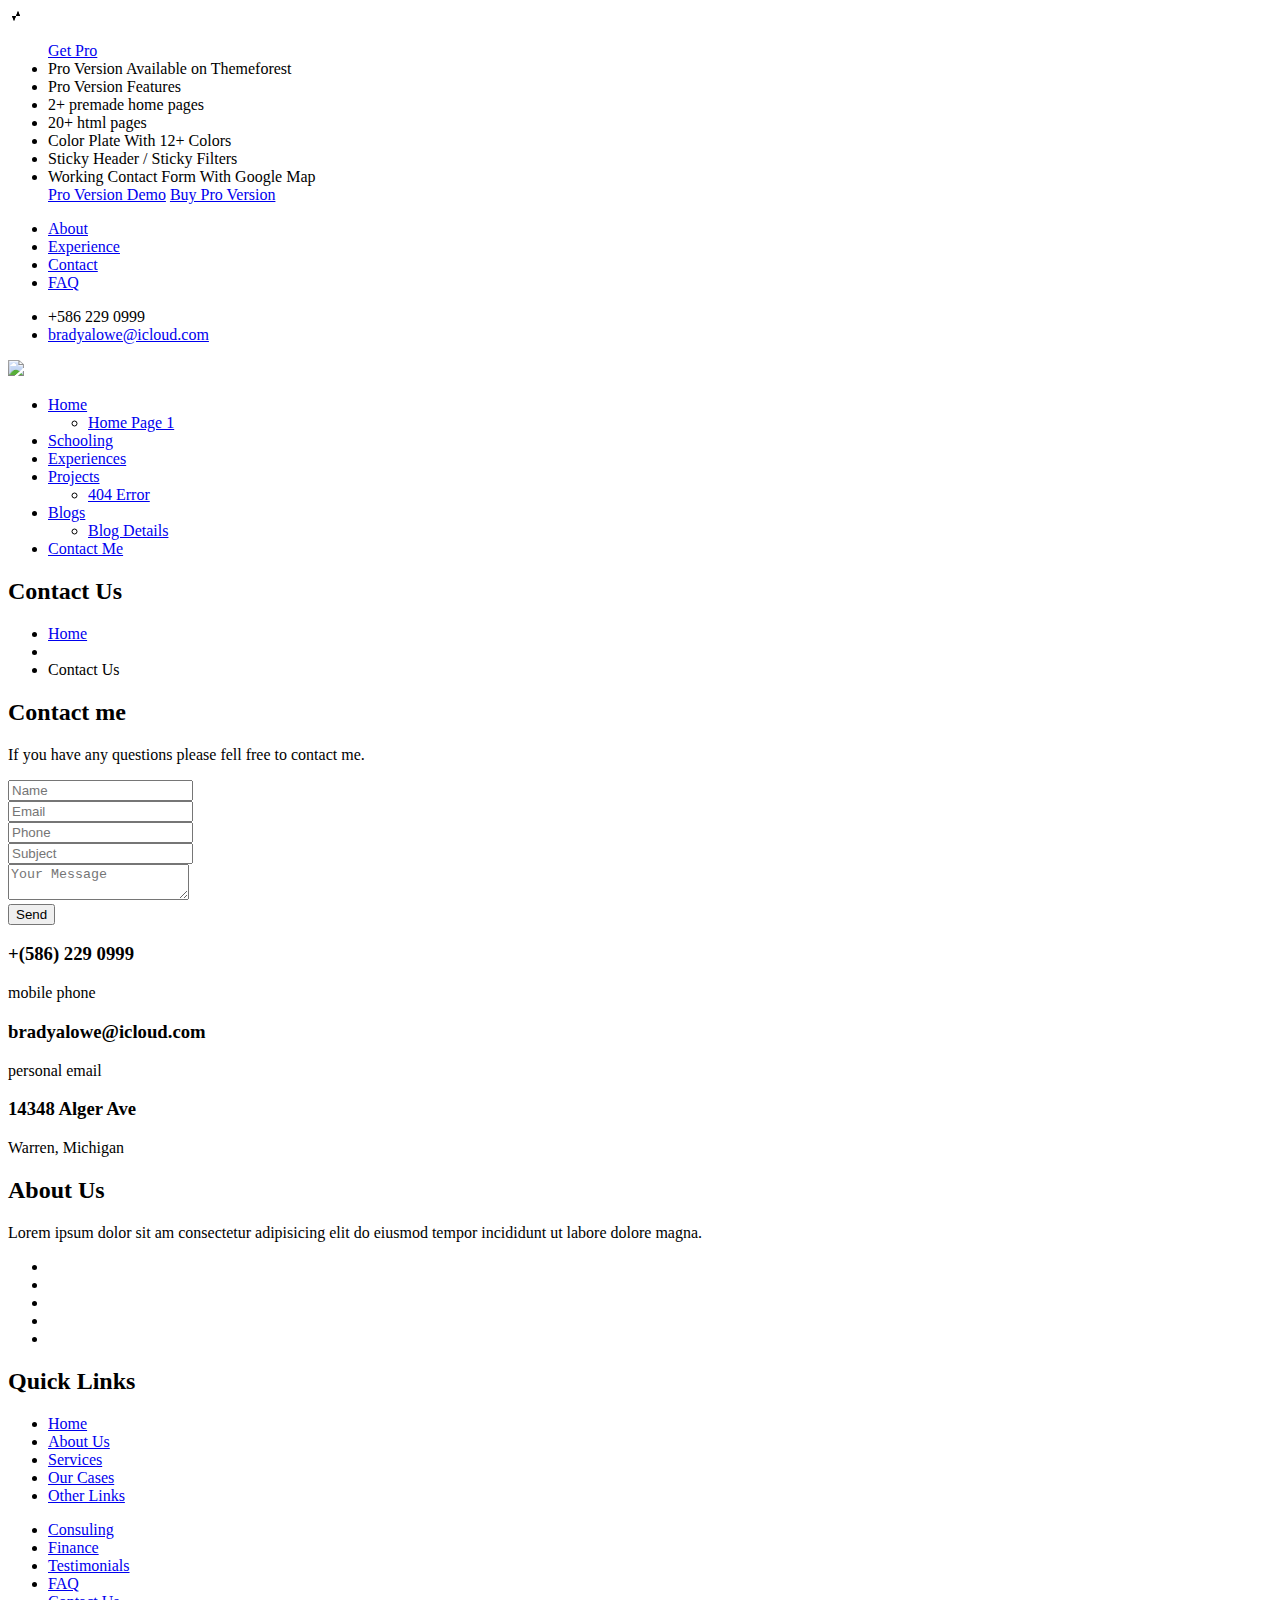
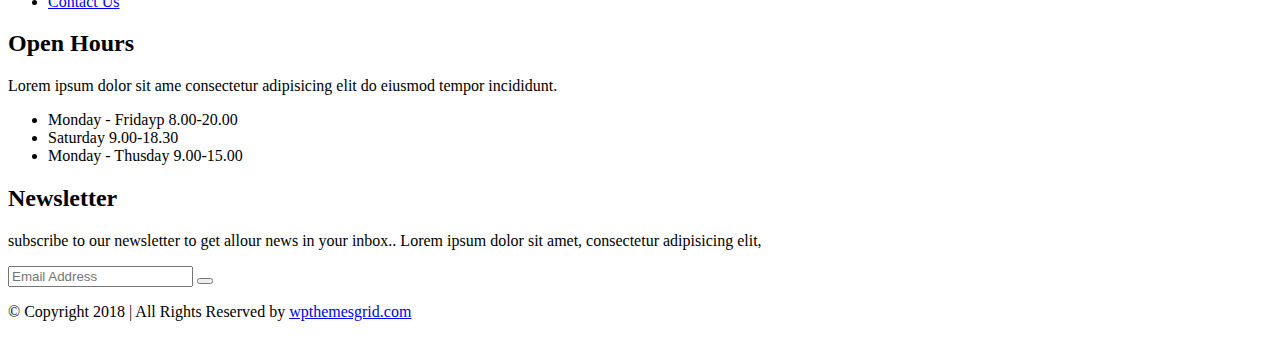
==== commit 2b72ee5f: "Add files via upload" ====
--- a/contact.html
+++ b/contact.html
@@ -6,41 +6,41 @@
 		<meta http-equiv="X-UA-Compatible" content="IE=edge">
 		<meta name="keywords" content="Site keywords here">
 		<meta name="description" content="">
-		<meta name='copyright' content=''>
+		<meta name="copyright" content="">
 		<meta name="viewport" content="width=device-width, initial-scale=1, shrink-to-fit=no">
 		
 		<!-- Title -->
         <title>Mediplus - Free Medical and Doctor Directory HTML Template.</title>
 		
 		<!-- Favicon -->
-        <link rel="icon" href="img/favicon.png">
+        <link rel="icon" href="mediplus-lite/img/favicon.png">
 		
 		<!-- Google Fonts -->
 		<link href="https://fonts.googleapis.com/css?family=Poppins:200i,300,300i,400,400i,500,500i,600,600i,700,700i,800,800i,900,900i&display=swap" rel="stylesheet">
 
 		<!-- Bootstrap CSS -->
-		<link rel="stylesheet" href="css/bootstrap.min.css">
+		<link rel="stylesheet" href="mediplus-lite/css/bootstrap.min.css">
 		<!-- Nice Select CSS -->
-		<link rel="stylesheet" href="css/nice-select.css">
+		<link rel="stylesheet" href="mediplus-lite/css/nice-select.css">
 		<!-- Font Awesome CSS -->
-        <link rel="stylesheet" href="css/font-awesome.min.css">
+        <link rel="stylesheet" href="mediplus-lite/css/font-awesome.min.css">
 		<!-- icofont CSS -->
-        <link rel="stylesheet" href="css/icofont.css">
+        <link rel="stylesheet" href="mediplus-lite/css/icofont.css">
 		<!-- Slicknav -->
-		<link rel="stylesheet" href="css/slicknav.min.css">
+		<link rel="stylesheet" href="mediplus-lite/css/slicknav.min.css">
 		<!-- Owl Carousel CSS -->
-        <link rel="stylesheet" href="css/owl-carousel.css">
+        <link rel="stylesheet" href="mediplus-lite/css/owl-carousel.css">
 		<!-- Datepicker CSS -->
-		<link rel="stylesheet" href="css/datepicker.css">
+		<link rel="stylesheet" href="mediplus-lite/css/datepicker.css">
 		<!-- Animate CSS -->
-        <link rel="stylesheet" href="css/animate.min.css">
+        <link rel="stylesheet" href="mediplus-lite/css/animate.min.css">
 		<!-- Magnific Popup CSS -->
-        <link rel="stylesheet" href="css/magnific-popup.css">
+        <link rel="stylesheet" href="mediplus-lite/css/magnific-popup.css">
 		
 		<!-- Medipro CSS -->
-        <link rel="stylesheet" href="css/normalize.css">
-        <link rel="stylesheet" href="style.css">
-        <link rel="stylesheet" href="css/responsive.css">
+        <link rel="stylesheet" href="mediplus-lite/css/normalize.css">
+        <link rel="stylesheet" href="mediplus-lite/style.css">
+        <link rel="stylesheet" href="mediplus-lite/css/responsive.css">
 		
     </head>
     <body>
@@ -87,7 +87,7 @@
 							<!-- Contact -->
 							<ul class="top-link">
 								<li><a href="#">About</a></li>
-								<li><a href="#">Doctors</a></li>
+								<li><a href="#">Experience</a></li>
 								<li><a href="#">Contact</a></li>
 								<li><a href="#">FAQ</a></li>
 							</ul>
@@ -96,8 +96,8 @@
 						<div class="col-lg-6 col-md-7 col-12">
 							<!-- Top Contact -->
 							<ul class="top-contact">
-								<li><i class="fa fa-phone"></i>+880 1234 56789</li>
-								<li><i class="fa fa-envelope"></i><a href="mailto:support@yourmail.com">support@yourmail.com</a></li>
+								<li><i class="fa fa-phone"></i>+586 229 0999&nbsp;&nbsp;</li>
+								<li><i class="fa fa-envelope"></i><a href="mailto:support@yourmail.com">bradyalowe@icloud.com</a></li>
 							</ul>
 							<!-- End Top Contact -->
 						</div>
@@ -113,7 +113,7 @@
 							<div class="col-lg-3 col-md-3 col-12">
 								<!-- Start Logo -->
 								<div class="logo">
-									<a href="index.html"><img src="img/logo.png" alt="#"></a>
+									<a href="mediplus-lite/index.html"><img src="mediplus-lite/ alt="#"></a>
 								</div>
 								<!-- End Logo -->
 								<!-- Mobile Nav -->
@@ -127,36 +127,31 @@
 										<ul class="nav menu">
 											<li class="active"><a href="#">Home <i class="icofont-rounded-down"></i></a>
 												<ul class="dropdown">
-													<li><a href="index.html">Home Page 1</a></li>
+													<li><a href="mediplus-lite/index.html">Home Page 1</a></li>
 												</ul>
 											</li>
-											<li><a href="#">Doctos </a></li>
-											<li><a href="#">Services </a></li>
-											<li><a href="#">Pages <i class="icofont-rounded-down"></i></a>
+											<li><a href="#">Schooling</a></li>
+											<li><a href="#">Experiences</a></li>
+											<li><a href="#">Projects<i class="icofont-rounded-down"></i></a>
 												<ul class="dropdown">
-													<li><a href="404.html">404 Error</a></li>
+													<li><a href="mediplus-lite/404.html">404 Error</a></li>
 												</ul>
 											</li>
 											<li><a href="#">Blogs <i class="icofont-rounded-down"></i></a>
 												<ul class="dropdown">
-													<li><a href="blog-single.html">Blog Details</a></li>
+													<li><a href="mediplus-lite/blog-single.html">Blog Details</a></li>
 												</ul>
 											</li>
-											<li><a href="contact.html">Contact Us</a></li>
+											<li><a href="mediplus-lite/contact.html">Contact Me</a></li>
 										</ul>
 									</nav>
 								</div>
 								<!--/ End Main Menu -->
 							</div>
-							<div class="col-lg-2 col-12">
-								<div class="get-quote">
-									<a href="appointment.html" class="btn">Book Appointment</a>
 								</div>
 							</div>
 						</div>
 					</div>
-				</div>
-			</div>
 			<!--/ End Header Inner -->
 		</header>
 		<!-- End Header Area -->
@@ -169,7 +164,7 @@
 						<div class="col-12">
 							<h2>Contact Us</h2>
 							<ul class="bread-list">
-								<li><a href="index.html">Home</a></li>
+								<li><a href="mediplus-lite/index.html">Home</a></li>
 								<li><i class="icofont-simple-right"></i></li>
 								<li class="active">Contact Us</li>
 							</ul>
@@ -181,22 +176,19 @@
 		<!-- End Breadcrumbs -->
 				
 		<!-- Start Contact Us -->
-		<section class="contact-us section">
+		<section class="contact-me section">
 			<div class="container">
 				<div class="inner">
 					<div class="row"> 
 						<div class="col-lg-6">
 							<div class="contact-us-left">
-								<!--Start Google-map -->
-								<div id="myMap"></div>
-								<!--/End Google-map -->
 							</div>
 						</div>
 						<div class="col-lg-6">
 							<div class="contact-us-form">
-								<h2>Contact With Us</h2>
-								<p>If you have any questions please fell free to contact with us.</p>
-								<!-- Form -->
+								<h2>Contact me</h2>
+								<p>If you have any questions please fell free to contact me.</p>
+								<!--/ Start Form -->
 								<form class="form" method="post" action="mail/mail.php">
 									<div class="row">
 										<div class="col-lg-6">
@@ -228,12 +220,9 @@
 											<div class="form-group login-btn">
 												<button class="btn" type="submit">Send</button>
 											</div>
-											<div class="checkbox">
-												<label class="checkbox-inline" for="2"><input name="news" id="2" type="checkbox">Do you want to subscribe our Newsletter ?</label>
 											</div>
 										</div>
 									</div>
-								</form>
 								<!--/ End Form -->
 							</div>
 						</div>
@@ -246,9 +235,9 @@
 							<div class="single-info">
 								<i class="icofont icofont-ui-call"></i>
 								<div class="content">
-									<h3>+(000) 1234 56789</h3>
-									<p>info@company.com</p>
-								</div>
+									<h3>+(586) 229 0999</h3>
+									<p>mobile phone</p>
+							  </div>
 							</div>
 						</div>
 						<!--/End single-info -->
@@ -257,9 +246,9 @@
 							<div class="single-info">
 								<i class="icofont-google-map"></i>
 								<div class="content">
-									<h3>2 Fir e Brigade Road</h3>
-									<p>Chittagonj, Lakshmipur</p>
-								</div>
+									<h3>bradyalowe@icloud.com&nbsp;&nbsp;</h3>
+									<p>personal email&nbsp;</p>
+							  </div>
 							</div>
 						</div>
 						<!--/End single-info -->
@@ -268,9 +257,9 @@
 							<div class="single-info">
 								<i class="icofont icofont-wall-clock"></i>
 								<div class="content">
-									<h3>Mon - Sat: 8am - 5pm</h3>
-									<p>Sunday Closed</p>
-								</div>
+									<h3>14348 Alger Ave</h3>
+									<p>Warren, Michigan</p>
+							  </div>
 							</div>
 						</div>
 						<!--/End single-info -->
@@ -369,50 +358,50 @@
 		<!--/ End Footer Area -->
 		
 		<!-- jquery Min JS -->
-        <script src="js/jquery.min.js"></script>
+        <script src="mediplus-lite/js/jquery.min.js"></script>
 		<!-- jquery Migrate JS -->
-		<script src="js/jquery-migrate-3.0.0.js"></script>
+		<script src="mediplus-lite/js/jquery-migrate-3.0.0.js"></script>
 		<!-- jquery Ui JS -->
-		<script src="js/jquery-ui.min.js"></script>
+		<script src="mediplus-lite/js/jquery-ui.min.js"></script>
 		<!-- Easing JS -->
-        <script src="js/easing.js"></script>
+        <script src="mediplus-lite/js/easing.js"></script>
 		<!-- Color JS -->
-		<script src="js/colors.js"></script>
+		<script src="mediplus-lite/js/colors.js"></script>
 		<!-- Popper JS -->
-		<script src="js/popper.min.js"></script>
+		<script src="mediplus-lite/js/popper.min.js"></script>
 		<!-- Bootstrap Datepicker JS -->
-		<script src="js/bootstrap-datepicker.js"></script>
+		<script src="mediplus-lite/js/bootstrap-datepicker.js"></script>
 		<!-- Jquery Nav JS -->
-        <script src="js/jquery.nav.js"></script>
+        <script src="mediplus-lite/js/jquery.nav.js"></script>
 		<!-- Slicknav JS -->
-		<script src="js/slicknav.min.js"></script>
+		<script src="mediplus-lite/js/slicknav.min.js"></script>
 		<!-- ScrollUp JS -->
-        <script src="js/jquery.scrollUp.min.js"></script>
+        <script src="mediplus-lite/js/jquery.scrollUp.min.js"></script>
 		<!-- Niceselect JS -->
-		<script src="js/niceselect.js"></script>
+		<script src="mediplus-lite/js/niceselect.js"></script>
 		<!-- Tilt Jquery JS -->
-		<script src="js/tilt.jquery.min.js"></script>
+		<script src="mediplus-lite/js/tilt.jquery.min.js"></script>
 		<!-- Owl Carousel JS -->
-        <script src="js/owl-carousel.js"></script>
+        <script src="mediplus-lite/js/owl-carousel.js"></script>
 		<!-- counterup JS -->
-		<script src="js/jquery.counterup.min.js"></script>
+		<script src="mediplus-lite/js/jquery.counterup.min.js"></script>
 		<!-- Steller JS -->
-		<script src="js/steller.js"></script>
+		<script src="mediplus-lite/js/steller.js"></script>
 		<!-- Wow JS -->
-		<script src="js/wow.min.js"></script>
+		<script src="mediplus-lite/js/wow.min.js"></script>
 		<!-- Magnific Popup JS -->
-		<script src="js/jquery.magnific-popup.min.js"></script>
+		<script src="mediplus-lite/js/jquery.magnific-popup.min.js"></script>
 		<!-- Counter Up CDN JS -->
 		<script src="http://cdnjs.cloudflare.com/ajax/libs/waypoints/2.0.3/waypoints.min.js"></script>
 		<!-- Google Map API Key JS -->
 		<script src="https://maps.google.com/maps/api/js?key=AIzaSyDGqTyqoPIvYxhn_Sa7ZrK5bENUWhpCo0w"></script>
 		<!-- Gmaps JS -->
-		<script src="js/gmaps.min.js"></script>
+		<script src="mediplus-lite/js/gmaps.min.js"></script>
 		<!-- Map Active JS -->
-		<script src="js/map-active.js"></script>
+		<script src="mediplus-lite/js/map-active.js"></script>
 		<!-- Bootstrap JS -->
-		<script src="js/bootstrap.min.js"></script>
+		<script src="mediplus-lite/js/bootstrap.min.js"></script>
 		<!-- Main JS -->
-		<script src="js/main.js"></script>
+		<script src="mediplus-lite/js/main.js"></script>
     </body>
 </html>